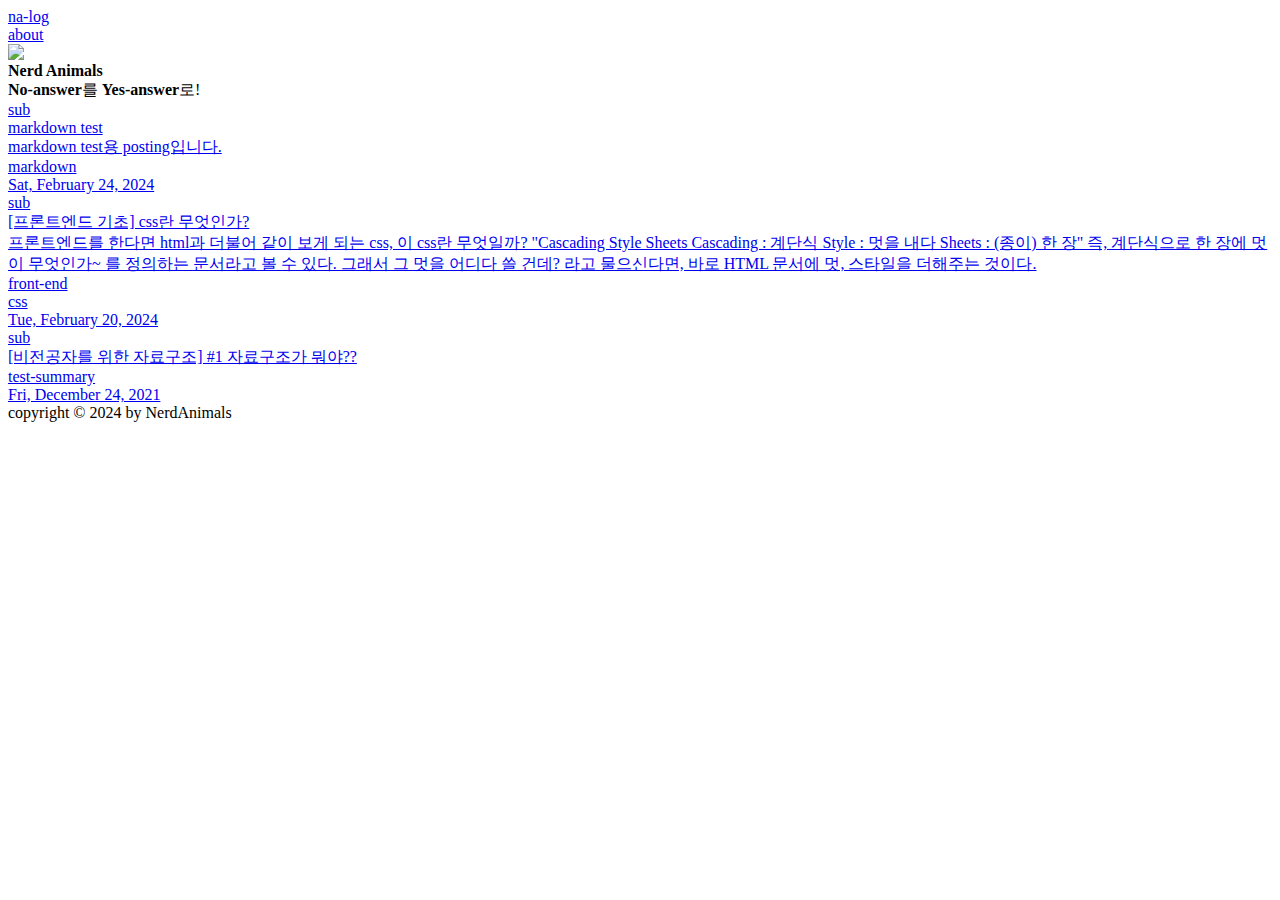
==== index.html @ 4ff85ffa "deploy: 387f40584dce12560c9c7521996931bb767b7d2d" ====
<!DOCTYPE html><html lang="en"><head><meta charSet="utf-8"/><meta name="viewport" content="width=device-width, initial-scale=1"/><link rel="preload" href="/na-log/_next/static/media/c9a5bc6a7c948fb0-s.p.woff2" as="font" crossorigin="" type="font/woff2"/><link rel="stylesheet" href="/na-log/_next/static/css/564039252f95f9de.css" crossorigin="" data-precedence="next"/><link rel="preload" as="script" fetchPriority="low" href="/na-log/_next/static/chunks/webpack-4f44dcab310e0774.js" crossorigin=""/><script src="/na-log/_next/static/chunks/fd9d1056-cc48c28d170fddc2.js" async="" crossorigin=""></script><script src="/na-log/_next/static/chunks/69-0d13597c1d2c1cd8.js" async="" crossorigin=""></script><script src="/na-log/_next/static/chunks/main-app-6301a125e697e676.js" async="" crossorigin=""></script><script src="/na-log/_next/static/chunks/250-10fb88e067462c91.js" async=""></script><script src="/na-log/_next/static/chunks/749-7f4d529475a36eb7.js" async=""></script><script src="/na-log/_next/static/chunks/app/page-bafaef4af96e6dd7.js" async=""></script><title>na-log</title><meta name="description" content="비전공자 개발자들의 no-answer를 yes-answer로 바꿔가는 기록"/><link rel="icon" href="/na-log/favicon.ico" type="image/x-icon" sizes="64x64"/><meta name="next-size-adjust"/><link rel="stylesheet" href="https://cdnjs.cloudflare.com/ajax/libs/font-awesome/6.5.1/css/all.min.css"/><script src="/na-log/_next/static/chunks/polyfills-c67a75d1b6f99dc8.js" crossorigin="" noModule=""></script></head><body class="__className_d6ff1e"><div class="page-wrapper"><div class="page-header-wrapper"><header class="page-header"><div class="home-section"><a class="link" href="/na-log">na-log</a></div><div class="category-section"><a class="link" href="/na-log/about">about</a></div></header></div><div><div class="bio"><img alt="profile" loading="lazy" width="200" height="200" decoding="async" data-nimg="1" class="bio-profile" style="color:transparent" src="/na-log/profile.png"/><div class="bio-introduction"><strong>Nerd Animals</strong><br/> <strong>No-answer</strong>를 <strong>Yes-answer</strong>로!</div></div><main><div class="post-card-wrapper"><a class="post-card" href="/na-log/post/otter/main/sub/0-markdown-test"><div class="post-card-category">sub</div><div class="post-card-title">markdown test</div><div class="post-card-summary">markdown test용 posting입니다.</div><div class="post-card-info"><div class="post-card-tags"><div class="post-card-tag">markdown</div></div><div class="post-card-date">Sat, February 24, 2024</div></div></a><a class="post-card" href="/na-log/post/otter/main/sub/1-frontend-css"><div class="post-card-category">sub</div><div class="post-card-title">[프론트엔드 기초] css란 무엇인가?</div><div class="post-card-summary">프론트엔드를 한다면 html과 더불어 같이 보게 되는 css, 이 css란 무엇일까? &quot;Cascading Style Sheets Cascading : 계단식 Style : 멋을 내다 Sheets : (종이) 한 장&quot; 즉, 계단식으로 한 장에 멋이 무엇인가~ 를 정의하는 문서라고 볼 수 있다. 그래서 그 멋을 어디다 쓸 건데? 라고 물으신다면, 바로 HTML 문서에 멋, 스타일을 더해주는 것이다.</div><div class="post-card-info"><div class="post-card-tags"><div class="post-card-tag">front-end</div><div class="post-card-tag">css</div></div><div class="post-card-date">Tue, February 20, 2024</div></div></a><a class="post-card" href="/na-log/post/raccoon/main/sub/0-post"><div class="post-card-category">sub</div><div class="post-card-title">[비전공자를 위한 자료구조] #1 자료구조가 뭐야??</div><div class="post-card-summary">test-summary</div><div class="post-card-info"><div class="post-card-tags"></div><div class="post-card-date">Fri, December 24, 2021</div></div></a></div></main></div><div class="footer-wrapper"><footer class="page-footer">copyright © 2024 by NerdAnimals</footer></div></div><script src="/na-log/_next/static/chunks/webpack-4f44dcab310e0774.js" crossorigin="" async=""></script><script>(self.__next_f=self.__next_f||[]).push([0]);self.__next_f.push([2,null])</script><script>self.__next_f.push([1,"1:HL[\"/na-log/_next/static/media/c9a5bc6a7c948fb0-s.p.woff2\",\"font\",{\"crossOrigin\":\"\",\"type\":\"font/woff2\"}]\n2:HL[\"/na-log/_next/static/css/564039252f95f9de.css\",\"style\",{\"crossOrigin\":\"\"}]\n0:\"$L3\"\n"])</script><script>self.__next_f.push([1,"4:I[7690,[],\"\"]\n6:I[1749,[\"250\",\"static/chunks/250-10fb88e067462c91.js\",\"749\",\"static/chunks/749-7f4d529475a36eb7.js\",\"931\",\"static/chunks/app/page-bafaef4af96e6dd7.js\"],\"Image\"]\n7:I[5250,[\"250\",\"static/chunks/250-10fb88e067462c91.js\",\"749\",\"static/chunks/749-7f4d529475a36eb7.js\",\"931\",\"static/chunks/app/page-bafaef4af96e6dd7.js\"],\"\"]\n8:I[5613,[],\"\"]\n9:I[1778,[],\"\"]\nb:I[8955,[],\"\"]\nc:[]\n"])</script><script>self.__next_f.push([1,"3:[[[\"$\",\"link\",\"0\",{\"rel\":\"stylesheet\",\"href\":\"/na-log/_next/static/css/564039252f95f9de.css\",\"precedence\":\"next\",\"crossOrigin\":\"\"}]],[\"$\",\"$L4\",null,{\"buildId\":\"exHoE0hszYzJAKJ4sAZLE\",\"assetPrefix\":\"/na-log\",\"initialCanonicalUrl\":\"/\",\"initialTree\":[\"\",{\"children\":[\"__PAGE__\",{}]},\"$undefined\",\"$undefined\",true],\"initialSeedData\":[\"\",{\"children\":[\"__PAGE__\",{},[\"$L5\",[\"$\",\"div\",null,{\"children\":[[\"$\",\"div\",null,{\"className\":\"bio\",\"children\":[[\"$\",\"$L6\",null,{\"className\":\"bio-profile\",\"src\":\"/na-log/profile.png\",\"alt\":\"profile\",\"width\":200,\"height\":200}],[\"$\",\"div\",null,{\"className\":\"bio-introduction\",\"children\":[[\"$\",\"strong\",null,{\"children\":\"Nerd Animals\"}],[\"$\",\"br\",null,{}],\" \",[\"$\",\"strong\",null,{\"children\":\"No-answer\"}],\"를 \",[\"$\",\"strong\",null,{\"children\":\"Yes-answer\"}],\"로!\"]}]]}],[\"$\",\"main\",null,{\"children\":[\"$\",\"div\",null,{\"className\":\"post-card-wrapper\",\"children\":[[\"$\",\"$L7\",\"otter/main/sub/0-markdown-test.mdx\",{\"className\":\"post-card\",\"href\":\"/post/otter/main/sub/0-markdown-test\",\"children\":[[\"$\",\"div\",null,{\"className\":\"post-card-category\",\"children\":\"sub\"}],[\"$\",\"div\",null,{\"className\":\"post-card-title\",\"children\":\"markdown test\"}],[\"$\",\"div\",null,{\"className\":\"post-card-summary\",\"children\":\"markdown test용 posting입니다.\"}],[\"$\",\"div\",null,{\"className\":\"post-card-info\",\"children\":[[\"$\",\"div\",null,{\"className\":\"post-card-tags\",\"children\":[[\"$\",\"div\",\"markdown\",{\"className\":\"post-card-tag\",\"children\":\"markdown\"}]]}],[\"$\",\"div\",null,{\"className\":\"post-card-date\",\"children\":\"Sat, February 24, 2024\"}]]}]]}],[\"$\",\"$L7\",\"otter/main/sub/1-frontend-css.mdx\",{\"className\":\"post-card\",\"href\":\"/post/otter/main/sub/1-frontend-css\",\"children\":[[\"$\",\"div\",null,{\"className\":\"post-card-category\",\"children\":\"sub\"}],[\"$\",\"div\",null,{\"className\":\"post-card-title\",\"children\":\"[프론트엔드 기초] css란 무엇인가?\"}],[\"$\",\"div\",null,{\"className\":\"post-card-summary\",\"children\":\"프론트엔드를 한다면 html과 더불어 같이 보게 되는 css, 이 css란 무엇일까? \\\"Cascading Style Sheets Cascading : 계단식 Style : 멋을 내다 Sheets : (종이) 한 장\\\" 즉, 계단식으로 한 장에 멋이 무엇인가~ 를 정의하는 문서라고 볼 수 있다. 그래서 그 멋을 어디다 쓸 건데? 라고 물으신다면, 바로 HTML 문서에 멋, 스타일을 더해주는 것이다.\"}],[\"$\",\"div\",null,{\"className\":\"post-card-info\",\"children\":[[\"$\",\"div\",null,{\"className\":\"post-card-tags\",\"children\":[[\"$\",\"div\",\"front-end\",{\"className\":\"post-card-tag\",\"children\":\"front-end\"}],[\"$\",\"div\",\"css\",{\"className\":\"post-card-tag\",\"children\":\"css\"}]]}],[\"$\",\"div\",null,{\"className\":\"post-card-date\",\"children\":\"Tue, February 20, 2024\"}]]}]]}],[\"$\",\"$L7\",\"raccoon/main/sub/0-post.mdx\",{\"className\":\"post-card\",\"href\":\"/post/raccoon/main/sub/0-post\",\"children\":[[\"$\",\"div\",null,{\"className\":\"post-card-category\",\"children\":\"sub\"}],[\"$\",\"div\",null,{\"className\":\"post-card-title\",\"children\":\"[비전공자를 위한 자료구조] #1 자료구조가 뭐야??\"}],[\"$\",\"div\",null,{\"className\":\"post-card-summary\",\"children\":\"test-summary\"}],[\"$\",\"div\",null,{\"className\":\"post-card-info\",\"children\":[[\"$\",\"div\",null,{\"className\":\"post-card-tags\",\"children\":null}],[\"$\",\"div\",null,{\"className\":\"post-card-date\",\"children\":\"Fri, December 24, 2021\"}]]}]]}]]}]}]]}],null]]},[null,[\"$\",\"html\",null,{\"lang\":\"en\",\"children\":[[\"$\",\"head\",null,{\"children\":[\"$\",\"link\",null,{\"rel\":\"stylesheet\",\"href\":\"https://cdnjs.cloudflare.com/ajax/libs/font-awesome/6.5.1/css/all.min.css\"}]}],[\"$\",\"body\",null,{\"className\":\"__className_d6ff1e\",\"children\":[\"$\",\"div\",null,{\"className\":\"page-wrapper\",\"children\":[[\"$\",\"div\",null,{\"className\":\"page-header-wrapper\",\"children\":[\"$\",\"header\",null,{\"className\":\"page-header\",\"children\":[[\"$\",\"div\",null,{\"className\":\"home-section\",\"children\":[\"$\",\"$L7\",null,{\"className\":\"link\",\"href\":\"/\",\"children\":\"na-log\"}]}],[\"$\",\"div\",null,{\"className\":\"category-section\",\"children\":[\"$\",\"$L7\",null,{\"className\":\"link\",\"href\":\"/about\",\"children\":\"about\"}]}]]}]}],[\"$\",\"$L8\",null,{\"parallelRouterKey\":\"children\",\"segmentPath\":[\"children\"],\"loading\":\"$undefined\",\"loadingStyles\":\"$undefined\",\"loadingScripts\":\"$undefined\",\"hasLoading\":false,\"error\":\"$undefined\",\"errorStyles\":\"$undefined\",\"errorScripts\":\"$undefined\",\"template\":[\"$\",\"$L9\",null,{}],\"templateStyles\":\"$undefined\",\"templateScripts\":\"$undefined\",\"notFound\":[[\"$\",\"title\",null,{\"children\":\"404: This page could not be found.\"}],[\"$\",\"div\",null,{\"style\":{\"fontFamily\":\"system-ui,\\\"Segoe UI\\\",Roboto,Helvetica,Arial,sans-serif,\\\"Apple Color Emoji\\\",\\\"Segoe UI Emoji\\\"\",\"height\":\"100vh\",\"textAlign\":\"center\",\"display\":\"flex\",\"flexDirection\":\"column\",\"alignItems\":\"center\",\"justifyContent\":\"center\"},\"children\":[\"$\",\"div\",null,{\"children\":[[\"$\",\"style\",null,{\"dangerouslySetInnerHTML\":{\"__html\":\"body{color:#000;background:#fff;margin:0}.next-error-h1{border-right:1px solid rgba(0,0,0,.3)}@media (prefers-color-scheme:dark){body{color:#fff;background:#000}.next-error-h1{border-right:1px solid rgba(255,255,255,.3)}}\"}}],[\"$\",\"h1\",null,{\"className\":\"next-error-h1\",\"style\":{\"display\":\"inline-block\",\"margin\":\"0 20px 0 0\",\"padding\":\"0 23px 0 0\",\"fontSize\":24,\"fontWeight\":500,\"verticalAlign\":\"top\",\"lineHeight\":\"49px\"},\"children\":\"404\"}],[\"$\",\"div\",null,{\"style\":{\"display\":\"inline-block\"},\"children\":[\"$\",\"h2\",null,{\"style\":{\"fontSize\":14,\"fontWeight\":400,\"lineHeight\":\"49px\",\"margin\":0},\"children\":\"This page could not be found.\"}]}]]}]}]],\"notFoundStyles\":[],\"styles\":null}],[\"$\",\"div\",null,{\"className\":\"footer-wrapper\",\"children\":[\"$\",\"footer\",null,{\"className\":\"page-footer\",\"children\":\"copyright © 2024 by NerdAnimals\"}]}]]}]}]]}],null]],\"initialHead\":[false,\"$La\"],\"globalErrorComponent\":\"$b\",\"missingSlots\":\"$Wc\"}]]\n"])</script><script>self.__next_f.push([1,"a:[[\"$\",\"meta\",\"0\",{\"name\":\"viewport\",\"content\":\"width=device-width, initial-scale=1\"}],[\"$\",\"meta\",\"1\",{\"charSet\":\"utf-8\"}],[\"$\",\"title\",\"2\",{\"children\":\"na-log\"}],[\"$\",\"meta\",\"3\",{\"name\":\"description\",\"content\":\"비전공자 개발자들의 no-answer를 yes-answer로 바꿔가는 기록\"}],[\"$\",\"link\",\"4\",{\"rel\":\"icon\",\"href\":\"/na-log/favicon.ico\",\"type\":\"image/x-icon\",\"sizes\":\"64x64\"}],[\"$\",\"meta\",\"5\",{\"name\":\"next-size-adjust\"}]]\n5:null\n"])</script><script>self.__next_f.push([1,""])</script></body></html>
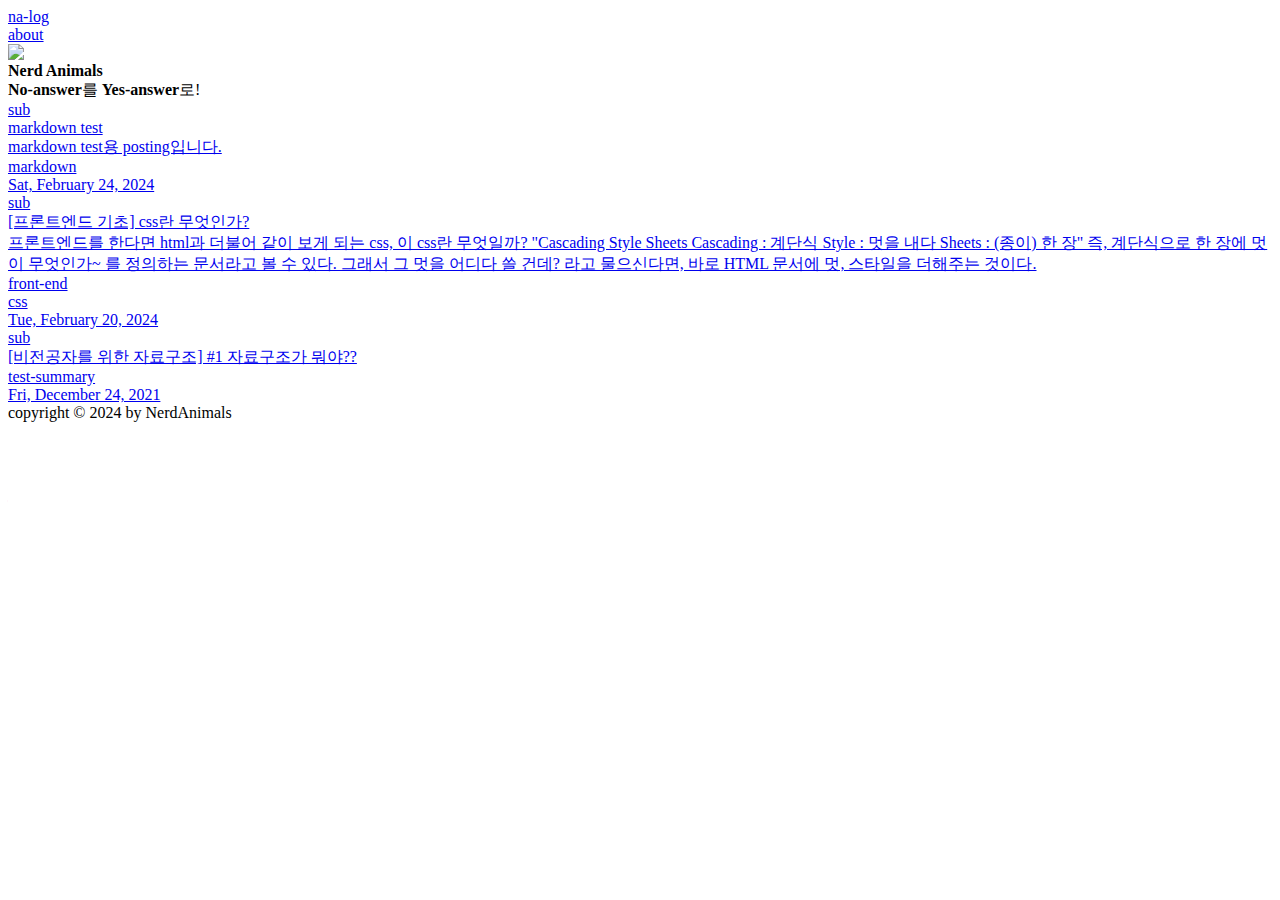
==== commit b8c3bf27: "deploy: 595130abd90232ef14488ffbba4b1aa8a56cbbdc" ====
--- a/index.html
+++ b/index.html
@@ -1 +1 @@
-<!DOCTYPE html><html lang="en"><head><meta charSet="utf-8"/><meta name="viewport" content="width=device-width, initial-scale=1"/><link rel="preload" href="/na-log/_next/static/media/c9a5bc6a7c948fb0-s.p.woff2" as="font" crossorigin="" type="font/woff2"/><link rel="stylesheet" href="/na-log/_next/static/css/564039252f95f9de.css" crossorigin="" data-precedence="next"/><link rel="preload" as="script" fetchPriority="low" href="/na-log/_next/static/chunks/webpack-4f44dcab310e0774.js" crossorigin=""/><script src="/na-log/_next/static/chunks/fd9d1056-cc48c28d170fddc2.js" async="" crossorigin=""></script><script src="/na-log/_next/static/chunks/69-0d13597c1d2c1cd8.js" async="" crossorigin=""></script><script src="/na-log/_next/static/chunks/main-app-6301a125e697e676.js" async="" crossorigin=""></script><script src="/na-log/_next/static/chunks/250-10fb88e067462c91.js" async=""></script><script src="/na-log/_next/static/chunks/749-7f4d529475a36eb7.js" async=""></script><script src="/na-log/_next/static/chunks/app/page-bafaef4af96e6dd7.js" async=""></script><title>na-log</title><meta name="description" content="비전공자 개발자들의 no-answer를 yes-answer로 바꿔가는 기록"/><link rel="icon" href="/na-log/favicon.ico" type="image/x-icon" sizes="64x64"/><meta name="next-size-adjust"/><link rel="stylesheet" href="https://cdnjs.cloudflare.com/ajax/libs/font-awesome/6.5.1/css/all.min.css"/><script src="/na-log/_next/static/chunks/polyfills-c67a75d1b6f99dc8.js" crossorigin="" noModule=""></script></head><body class="__className_d6ff1e"><div class="page-wrapper"><div class="page-header-wrapper"><header class="page-header"><div class="home-section"><a class="link" href="/na-log">na-log</a></div><div class="category-section"><a class="link" href="/na-log/about">about</a></div></header></div><div><div class="bio"><img alt="profile" loading="lazy" width="200" height="200" decoding="async" data-nimg="1" class="bio-profile" style="color:transparent" src="/na-log/profile.png"/><div class="bio-introduction"><strong>Nerd Animals</strong><br/> <strong>No-answer</strong>를 <strong>Yes-answer</strong>로!</div></div><main><div class="post-card-wrapper"><a class="post-card" href="/na-log/post/otter/main/sub/0-markdown-test"><div class="post-card-category">sub</div><div class="post-card-title">markdown test</div><div class="post-card-summary">markdown test용 posting입니다.</div><div class="post-card-info"><div class="post-card-tags"><div class="post-card-tag">markdown</div></div><div class="post-card-date">Sat, February 24, 2024</div></div></a><a class="post-card" href="/na-log/post/otter/main/sub/1-frontend-css"><div class="post-card-category">sub</div><div class="post-card-title">[프론트엔드 기초] css란 무엇인가?</div><div class="post-card-summary">프론트엔드를 한다면 html과 더불어 같이 보게 되는 css, 이 css란 무엇일까? &quot;Cascading Style Sheets Cascading : 계단식 Style : 멋을 내다 Sheets : (종이) 한 장&quot; 즉, 계단식으로 한 장에 멋이 무엇인가~ 를 정의하는 문서라고 볼 수 있다. 그래서 그 멋을 어디다 쓸 건데? 라고 물으신다면, 바로 HTML 문서에 멋, 스타일을 더해주는 것이다.</div><div class="post-card-info"><div class="post-card-tags"><div class="post-card-tag">front-end</div><div class="post-card-tag">css</div></div><div class="post-card-date">Tue, February 20, 2024</div></div></a><a class="post-card" href="/na-log/post/raccoon/main/sub/0-post"><div class="post-card-category">sub</div><div class="post-card-title">[비전공자를 위한 자료구조] #1 자료구조가 뭐야??</div><div class="post-card-summary">test-summary</div><div class="post-card-info"><div class="post-card-tags"></div><div class="post-card-date">Fri, December 24, 2021</div></div></a></div></main></div><div class="footer-wrapper"><footer class="page-footer">copyright © 2024 by NerdAnimals</footer></div></div><script src="/na-log/_next/static/chunks/webpack-4f44dcab310e0774.js" crossorigin="" async=""></script><script>(self.__next_f=self.__next_f||[]).push([0]);self.__next_f.push([2,null])</script><script>self.__next_f.push([1,"1:HL[\"/na-log/_next/static/media/c9a5bc6a7c948fb0-s.p.woff2\",\"font\",{\"crossOrigin\":\"\",\"type\":\"font/woff2\"}]\n2:HL[\"/na-log/_next/static/css/564039252f95f9de.css\",\"style\",{\"crossOrigin\":\"\"}]\n0:\"$L3\"\n"])</script><script>self.__next_f.push([1,"4:I[7690,[],\"\"]\n6:I[1749,[\"250\",\"static/chunks/250-10fb88e067462c91.js\",\"749\",\"static/chunks/749-7f4d529475a36eb7.js\",\"931\",\"static/chunks/app/page-bafaef4af96e6dd7.js\"],\"Image\"]\n7:I[5250,[\"250\",\"static/chunks/250-10fb88e067462c91.js\",\"749\",\"static/chunks/749-7f4d529475a36eb7.js\",\"931\",\"static/chunks/app/page-bafaef4af96e6dd7.js\"],\"\"]\n8:I[5613,[],\"\"]\n9:I[1778,[],\"\"]\nb:I[8955,[],\"\"]\nc:[]\n"])</script><script>self.__next_f.push([1,"3:[[[\"$\",\"link\",\"0\",{\"rel\":\"stylesheet\",\"href\":\"/na-log/_next/static/css/564039252f95f9de.css\",\"precedence\":\"next\",\"crossOrigin\":\"\"}]],[\"$\",\"$L4\",null,{\"buildId\":\"exHoE0hszYzJAKJ4sAZLE\",\"assetPrefix\":\"/na-log\",\"initialCanonicalUrl\":\"/\",\"initialTree\":[\"\",{\"children\":[\"__PAGE__\",{}]},\"$undefined\",\"$undefined\",true],\"initialSeedData\":[\"\",{\"children\":[\"__PAGE__\",{},[\"$L5\",[\"$\",\"div\",null,{\"children\":[[\"$\",\"div\",null,{\"className\":\"bio\",\"children\":[[\"$\",\"$L6\",null,{\"className\":\"bio-profile\",\"src\":\"/na-log/profile.png\",\"alt\":\"profile\",\"width\":200,\"height\":200}],[\"$\",\"div\",null,{\"className\":\"bio-introduction\",\"children\":[[\"$\",\"strong\",null,{\"children\":\"Nerd Animals\"}],[\"$\",\"br\",null,{}],\" \",[\"$\",\"strong\",null,{\"children\":\"No-answer\"}],\"를 \",[\"$\",\"strong\",null,{\"children\":\"Yes-answer\"}],\"로!\"]}]]}],[\"$\",\"main\",null,{\"children\":[\"$\",\"div\",null,{\"className\":\"post-card-wrapper\",\"children\":[[\"$\",\"$L7\",\"otter/main/sub/0-markdown-test.mdx\",{\"className\":\"post-card\",\"href\":\"/post/otter/main/sub/0-markdown-test\",\"children\":[[\"$\",\"div\",null,{\"className\":\"post-card-category\",\"children\":\"sub\"}],[\"$\",\"div\",null,{\"className\":\"post-card-title\",\"children\":\"markdown test\"}],[\"$\",\"div\",null,{\"className\":\"post-card-summary\",\"children\":\"markdown test용 posting입니다.\"}],[\"$\",\"div\",null,{\"className\":\"post-card-info\",\"children\":[[\"$\",\"div\",null,{\"className\":\"post-card-tags\",\"children\":[[\"$\",\"div\",\"markdown\",{\"className\":\"post-card-tag\",\"children\":\"markdown\"}]]}],[\"$\",\"div\",null,{\"className\":\"post-card-date\",\"children\":\"Sat, February 24, 2024\"}]]}]]}],[\"$\",\"$L7\",\"otter/main/sub/1-frontend-css.mdx\",{\"className\":\"post-card\",\"href\":\"/post/otter/main/sub/1-frontend-css\",\"children\":[[\"$\",\"div\",null,{\"className\":\"post-card-category\",\"children\":\"sub\"}],[\"$\",\"div\",null,{\"className\":\"post-card-title\",\"children\":\"[프론트엔드 기초] css란 무엇인가?\"}],[\"$\",\"div\",null,{\"className\":\"post-card-summary\",\"children\":\"프론트엔드를 한다면 html과 더불어 같이 보게 되는 css, 이 css란 무엇일까? \\\"Cascading Style Sheets Cascading : 계단식 Style : 멋을 내다 Sheets : (종이) 한 장\\\" 즉, 계단식으로 한 장에 멋이 무엇인가~ 를 정의하는 문서라고 볼 수 있다. 그래서 그 멋을 어디다 쓸 건데? 라고 물으신다면, 바로 HTML 문서에 멋, 스타일을 더해주는 것이다.\"}],[\"$\",\"div\",null,{\"className\":\"post-card-info\",\"children\":[[\"$\",\"div\",null,{\"className\":\"post-card-tags\",\"children\":[[\"$\",\"div\",\"front-end\",{\"className\":\"post-card-tag\",\"children\":\"front-end\"}],[\"$\",\"div\",\"css\",{\"className\":\"post-card-tag\",\"children\":\"css\"}]]}],[\"$\",\"div\",null,{\"className\":\"post-card-date\",\"children\":\"Tue, February 20, 2024\"}]]}]]}],[\"$\",\"$L7\",\"raccoon/main/sub/0-post.mdx\",{\"className\":\"post-card\",\"href\":\"/post/raccoon/main/sub/0-post\",\"children\":[[\"$\",\"div\",null,{\"className\":\"post-card-category\",\"children\":\"sub\"}],[\"$\",\"div\",null,{\"className\":\"post-card-title\",\"children\":\"[비전공자를 위한 자료구조] #1 자료구조가 뭐야??\"}],[\"$\",\"div\",null,{\"className\":\"post-card-summary\",\"children\":\"test-summary\"}],[\"$\",\"div\",null,{\"className\":\"post-card-info\",\"children\":[[\"$\",\"div\",null,{\"className\":\"post-card-tags\",\"children\":null}],[\"$\",\"div\",null,{\"className\":\"post-card-date\",\"children\":\"Fri, December 24, 2021\"}]]}]]}]]}]}]]}],null]]},[null,[\"$\",\"html\",null,{\"lang\":\"en\",\"children\":[[\"$\",\"head\",null,{\"children\":[\"$\",\"link\",null,{\"rel\":\"stylesheet\",\"href\":\"https://cdnjs.cloudflare.com/ajax/libs/font-awesome/6.5.1/css/all.min.css\"}]}],[\"$\",\"body\",null,{\"className\":\"__className_d6ff1e\",\"children\":[\"$\",\"div\",null,{\"className\":\"page-wrapper\",\"children\":[[\"$\",\"div\",null,{\"className\":\"page-header-wrapper\",\"children\":[\"$\",\"header\",null,{\"className\":\"page-header\",\"children\":[[\"$\",\"div\",null,{\"className\":\"home-section\",\"children\":[\"$\",\"$L7\",null,{\"className\":\"link\",\"href\":\"/\",\"children\":\"na-log\"}]}],[\"$\",\"div\",null,{\"className\":\"category-section\",\"children\":[\"$\",\"$L7\",null,{\"className\":\"link\",\"href\":\"/about\",\"children\":\"about\"}]}]]}]}],[\"$\",\"$L8\",null,{\"parallelRouterKey\":\"children\",\"segmentPath\":[\"children\"],\"loading\":\"$undefined\",\"loadingStyles\":\"$undefined\",\"loadingScripts\":\"$undefined\",\"hasLoading\":false,\"error\":\"$undefined\",\"errorStyles\":\"$undefined\",\"errorScripts\":\"$undefined\",\"template\":[\"$\",\"$L9\",null,{}],\"templateStyles\":\"$undefined\",\"templateScripts\":\"$undefined\",\"notFound\":[[\"$\",\"title\",null,{\"children\":\"404: This page could not be found.\"}],[\"$\",\"div\",null,{\"style\":{\"fontFamily\":\"system-ui,\\\"Segoe UI\\\",Roboto,Helvetica,Arial,sans-serif,\\\"Apple Color Emoji\\\",\\\"Segoe UI Emoji\\\"\",\"height\":\"100vh\",\"textAlign\":\"center\",\"display\":\"flex\",\"flexDirection\":\"column\",\"alignItems\":\"center\",\"justifyContent\":\"center\"},\"children\":[\"$\",\"div\",null,{\"children\":[[\"$\",\"style\",null,{\"dangerouslySetInnerHTML\":{\"__html\":\"body{color:#000;background:#fff;margin:0}.next-error-h1{border-right:1px solid rgba(0,0,0,.3)}@media (prefers-color-scheme:dark){body{color:#fff;background:#000}.next-error-h1{border-right:1px solid rgba(255,255,255,.3)}}\"}}],[\"$\",\"h1\",null,{\"className\":\"next-error-h1\",\"style\":{\"display\":\"inline-block\",\"margin\":\"0 20px 0 0\",\"padding\":\"0 23px 0 0\",\"fontSize\":24,\"fontWeight\":500,\"verticalAlign\":\"top\",\"lineHeight\":\"49px\"},\"children\":\"404\"}],[\"$\",\"div\",null,{\"style\":{\"display\":\"inline-block\"},\"children\":[\"$\",\"h2\",null,{\"style\":{\"fontSize\":14,\"fontWeight\":400,\"lineHeight\":\"49px\",\"margin\":0},\"children\":\"This page could not be found.\"}]}]]}]}]],\"notFoundStyles\":[],\"styles\":null}],[\"$\",\"div\",null,{\"className\":\"footer-wrapper\",\"children\":[\"$\",\"footer\",null,{\"className\":\"page-footer\",\"children\":\"copyright © 2024 by NerdAnimals\"}]}]]}]}]]}],null]],\"initialHead\":[false,\"$La\"],\"globalErrorComponent\":\"$b\",\"missingSlots\":\"$Wc\"}]]\n"])</script><script>self.__next_f.push([1,"a:[[\"$\",\"meta\",\"0\",{\"name\":\"viewport\",\"content\":\"width=device-width, initial-scale=1\"}],[\"$\",\"meta\",\"1\",{\"charSet\":\"utf-8\"}],[\"$\",\"title\",\"2\",{\"children\":\"na-log\"}],[\"$\",\"meta\",\"3\",{\"name\":\"description\",\"content\":\"비전공자 개발자들의 no-answer를 yes-answer로 바꿔가는 기록\"}],[\"$\",\"link\",\"4\",{\"rel\":\"icon\",\"href\":\"/na-log/favicon.ico\",\"type\":\"image/x-icon\",\"sizes\":\"64x64\"}],[\"$\",\"meta\",\"5\",{\"name\":\"next-size-adjust\"}]]\n5:null\n"])</script><script>self.__next_f.push([1,""])</script></body></html>+<!DOCTYPE html><html lang="en"><head><meta charSet="utf-8"/><meta name="viewport" content="width=device-width, initial-scale=1"/><link rel="preload" href="/na-log-test/_next/static/media/c9a5bc6a7c948fb0-s.p.woff2" as="font" crossorigin="" type="font/woff2"/><link rel="stylesheet" href="/na-log-test/_next/static/css/b51f90657ed8657c.css" crossorigin="" data-precedence="next"/><link rel="preload" as="script" fetchPriority="low" href="/na-log-test/_next/static/chunks/webpack-636dbce7d231930a.js" crossorigin=""/><script src="/na-log-test/_next/static/chunks/fd9d1056-cc48c28d170fddc2.js" async="" crossorigin=""></script><script src="/na-log-test/_next/static/chunks/69-a94528bac6d03994.js" async="" crossorigin=""></script><script src="/na-log-test/_next/static/chunks/main-app-6301a125e697e676.js" async="" crossorigin=""></script><script src="/na-log-test/_next/static/chunks/250-f34b15646357af47.js" async=""></script><script src="/na-log-test/_next/static/chunks/749-68e14fae5ac1ad2d.js" async=""></script><script src="/na-log-test/_next/static/chunks/app/page-bafaef4af96e6dd7.js" async=""></script><title>na-log</title><meta name="description" content="비전공자 개발자들의 no-answer를 yes-answer로 바꿔가는 기록"/><link rel="icon" href="/na-log-test/favicon.ico" type="image/x-icon" sizes="64x64"/><meta name="next-size-adjust"/><link rel="stylesheet" href="https://cdnjs.cloudflare.com/ajax/libs/font-awesome/6.5.1/css/all.min.css"/><script src="/na-log-test/_next/static/chunks/polyfills-c67a75d1b6f99dc8.js" crossorigin="" noModule=""></script></head><body class="__className_123347"><div class="page-wrapper"><div class="page-header-wrapper"><header class="page-header"><div class="home-section"><a class="link" href="/na-log-test">na-log</a></div><div class="category-section"><a class="link" href="/na-log-test/about">about</a></div></header></div><div><div class="bio"><img alt="profile" loading="lazy" width="200" height="200" decoding="async" data-nimg="1" class="bio-profile" style="color:transparent" src="/na-log/profile.png"/><div class="bio-introduction"><strong>Nerd Animals</strong><br/> <strong>No-answer</strong>를 <strong>Yes-answer</strong>로!</div></div><main><div class="post-card-wrapper"><a class="post-card" href="/na-log-test/post/otter/main/sub/0-markdown-test"><div class="post-card-category">sub</div><div class="post-card-title">markdown test</div><div class="post-card-summary">markdown test용 posting입니다.</div><div class="post-card-info"><div class="post-card-tags"><div class="post-card-tag">markdown</div></div><div class="post-card-date">Sat, February 24, 2024</div></div></a><a class="post-card" href="/na-log-test/post/otter/main/sub/1-frontend-css"><div class="post-card-category">sub</div><div class="post-card-title">[프론트엔드 기초] css란 무엇인가?</div><div class="post-card-summary">프론트엔드를 한다면 html과 더불어 같이 보게 되는 css, 이 css란 무엇일까? &quot;Cascading Style Sheets Cascading : 계단식 Style : 멋을 내다 Sheets : (종이) 한 장&quot; 즉, 계단식으로 한 장에 멋이 무엇인가~ 를 정의하는 문서라고 볼 수 있다. 그래서 그 멋을 어디다 쓸 건데? 라고 물으신다면, 바로 HTML 문서에 멋, 스타일을 더해주는 것이다.</div><div class="post-card-info"><div class="post-card-tags"><div class="post-card-tag">front-end</div><div class="post-card-tag">css</div></div><div class="post-card-date">Tue, February 20, 2024</div></div></a><a class="post-card" href="/na-log-test/post/raccoon/main/sub/0-post"><div class="post-card-category">sub</div><div class="post-card-title">[비전공자를 위한 자료구조] #1 자료구조가 뭐야??</div><div class="post-card-summary">test-summary</div><div class="post-card-info"><div class="post-card-tags"></div><div class="post-card-date">Fri, December 24, 2021</div></div></a></div></main></div><div class="footer-wrapper"><footer class="page-footer">copyright © 2024 by NerdAnimals</footer></div></div><script src="/na-log-test/_next/static/chunks/webpack-636dbce7d231930a.js" crossorigin="" async=""></script><script>(self.__next_f=self.__next_f||[]).push([0]);self.__next_f.push([2,null])</script><script>self.__next_f.push([1,"1:HL[\"/na-log-test/_next/static/media/c9a5bc6a7c948fb0-s.p.woff2\",\"font\",{\"crossOrigin\":\"\",\"type\":\"font/woff2\"}]\n2:HL[\"/na-log-test/_next/static/css/b51f90657ed8657c.css\",\"style\",{\"crossOrigin\":\"\"}]\n0:\"$L3\"\n"])</script><script>self.__next_f.push([1,"4:I[7690,[],\"\"]\n6:I[1749,[\"250\",\"static/chunks/250-f34b15646357af47.js\",\"749\",\"static/chunks/749-68e14fae5ac1ad2d.js\",\"931\",\"static/chunks/app/page-bafaef4af96e6dd7.js\"],\"Image\"]\n7:I[5250,[\"250\",\"static/chunks/250-f34b15646357af47.js\",\"749\",\"static/chunks/749-68e14fae5ac1ad2d.js\",\"931\",\"static/chunks/app/page-bafaef4af96e6dd7.js\"],\"\"]\n8:I[5613,[],\"\"]\n9:I[1778,[],\"\"]\nb:I[8955,[],\"\"]\nc:[]\n"])</script><script>self.__next_f.push([1,"3:[[[\"$\",\"link\",\"0\",{\"rel\":\"stylesheet\",\"href\":\"/na-log-test/_next/static/css/b51f90657ed8657c.css\",\"precedence\":\"next\",\"crossOrigin\":\"\"}]],[\"$\",\"$L4\",null,{\"buildId\":\"TwmtUptVEYTPNWx0QJndU\",\"assetPrefix\":\"/na-log-test\",\"initialCanonicalUrl\":\"/\",\"initialTree\":[\"\",{\"children\":[\"__PAGE__\",{}]},\"$undefined\",\"$undefined\",true],\"initialSeedData\":[\"\",{\"children\":[\"__PAGE__\",{},[\"$L5\",[\"$\",\"div\",null,{\"children\":[[\"$\",\"div\",null,{\"className\":\"bio\",\"children\":[[\"$\",\"$L6\",null,{\"className\":\"bio-profile\",\"src\":\"/na-log/profile.png\",\"alt\":\"profile\",\"width\":200,\"height\":200}],[\"$\",\"div\",null,{\"className\":\"bio-introduction\",\"children\":[[\"$\",\"strong\",null,{\"children\":\"Nerd Animals\"}],[\"$\",\"br\",null,{}],\" \",[\"$\",\"strong\",null,{\"children\":\"No-answer\"}],\"를 \",[\"$\",\"strong\",null,{\"children\":\"Yes-answer\"}],\"로!\"]}]]}],[\"$\",\"main\",null,{\"children\":[\"$\",\"div\",null,{\"className\":\"post-card-wrapper\",\"children\":[[\"$\",\"$L7\",\"otter/main/sub/0-markdown-test.mdx\",{\"className\":\"post-card\",\"href\":\"/post/otter/main/sub/0-markdown-test\",\"children\":[[\"$\",\"div\",null,{\"className\":\"post-card-category\",\"children\":\"sub\"}],[\"$\",\"div\",null,{\"className\":\"post-card-title\",\"children\":\"markdown test\"}],[\"$\",\"div\",null,{\"className\":\"post-card-summary\",\"children\":\"markdown test용 posting입니다.\"}],[\"$\",\"div\",null,{\"className\":\"post-card-info\",\"children\":[[\"$\",\"div\",null,{\"className\":\"post-card-tags\",\"children\":[[\"$\",\"div\",\"markdown\",{\"className\":\"post-card-tag\",\"children\":\"markdown\"}]]}],[\"$\",\"div\",null,{\"className\":\"post-card-date\",\"children\":\"Sat, February 24, 2024\"}]]}]]}],[\"$\",\"$L7\",\"otter/main/sub/1-frontend-css.mdx\",{\"className\":\"post-card\",\"href\":\"/post/otter/main/sub/1-frontend-css\",\"children\":[[\"$\",\"div\",null,{\"className\":\"post-card-category\",\"children\":\"sub\"}],[\"$\",\"div\",null,{\"className\":\"post-card-title\",\"children\":\"[프론트엔드 기초] css란 무엇인가?\"}],[\"$\",\"div\",null,{\"className\":\"post-card-summary\",\"children\":\"프론트엔드를 한다면 html과 더불어 같이 보게 되는 css, 이 css란 무엇일까? \\\"Cascading Style Sheets Cascading : 계단식 Style : 멋을 내다 Sheets : (종이) 한 장\\\" 즉, 계단식으로 한 장에 멋이 무엇인가~ 를 정의하는 문서라고 볼 수 있다. 그래서 그 멋을 어디다 쓸 건데? 라고 물으신다면, 바로 HTML 문서에 멋, 스타일을 더해주는 것이다.\"}],[\"$\",\"div\",null,{\"className\":\"post-card-info\",\"children\":[[\"$\",\"div\",null,{\"className\":\"post-card-tags\",\"children\":[[\"$\",\"div\",\"front-end\",{\"className\":\"post-card-tag\",\"children\":\"front-end\"}],[\"$\",\"div\",\"css\",{\"className\":\"post-card-tag\",\"children\":\"css\"}]]}],[\"$\",\"div\",null,{\"className\":\"post-card-date\",\"children\":\"Tue, February 20, 2024\"}]]}]]}],[\"$\",\"$L7\",\"raccoon/main/sub/0-post.mdx\",{\"className\":\"post-card\",\"href\":\"/post/raccoon/main/sub/0-post\",\"children\":[[\"$\",\"div\",null,{\"className\":\"post-card-category\",\"children\":\"sub\"}],[\"$\",\"div\",null,{\"className\":\"post-card-title\",\"children\":\"[비전공자를 위한 자료구조] #1 자료구조가 뭐야??\"}],[\"$\",\"div\",null,{\"className\":\"post-card-summary\",\"children\":\"test-summary\"}],[\"$\",\"div\",null,{\"className\":\"post-card-info\",\"children\":[[\"$\",\"div\",null,{\"className\":\"post-card-tags\",\"children\":null}],[\"$\",\"div\",null,{\"className\":\"post-card-date\",\"children\":\"Fri, December 24, 2021\"}]]}]]}]]}]}]]}],null]]},[null,[\"$\",\"html\",null,{\"lang\":\"en\",\"children\":[[\"$\",\"head\",null,{\"children\":[\"$\",\"link\",null,{\"rel\":\"stylesheet\",\"href\":\"https://cdnjs.cloudflare.com/ajax/libs/font-awesome/6.5.1/css/all.min.css\"}]}],[\"$\",\"body\",null,{\"className\":\"__className_123347\",\"children\":[\"$\",\"div\",null,{\"className\":\"page-wrapper\",\"children\":[[\"$\",\"div\",null,{\"className\":\"page-header-wrapper\",\"children\":[\"$\",\"header\",null,{\"className\":\"page-header\",\"children\":[[\"$\",\"div\",null,{\"className\":\"home-section\",\"children\":[\"$\",\"$L7\",null,{\"className\":\"link\",\"href\":\"/\",\"children\":\"na-log\"}]}],[\"$\",\"div\",null,{\"className\":\"category-section\",\"children\":[\"$\",\"$L7\",null,{\"className\":\"link\",\"href\":\"/about\",\"children\":\"about\"}]}]]}]}],[\"$\",\"$L8\",null,{\"parallelRouterKey\":\"children\",\"segmentPath\":[\"children\"],\"loading\":\"$undefined\",\"loadingStyles\":\"$undefined\",\"loadingScripts\":\"$undefined\",\"hasLoading\":false,\"error\":\"$undefined\",\"errorStyles\":\"$undefined\",\"errorScripts\":\"$undefined\",\"template\":[\"$\",\"$L9\",null,{}],\"templateStyles\":\"$undefined\",\"templateScripts\":\"$undefined\",\"notFound\":[[\"$\",\"title\",null,{\"children\":\"404: This page could not be found.\"}],[\"$\",\"div\",null,{\"style\":{\"fontFamily\":\"system-ui,\\\"Segoe UI\\\",Roboto,Helvetica,Arial,sans-serif,\\\"Apple Color Emoji\\\",\\\"Segoe UI Emoji\\\"\",\"height\":\"100vh\",\"textAlign\":\"center\",\"display\":\"flex\",\"flexDirection\":\"column\",\"alignItems\":\"center\",\"justifyContent\":\"center\"},\"children\":[\"$\",\"div\",null,{\"children\":[[\"$\",\"style\",null,{\"dangerouslySetInnerHTML\":{\"__html\":\"body{color:#000;background:#fff;margin:0}.next-error-h1{border-right:1px solid rgba(0,0,0,.3)}@media (prefers-color-scheme:dark){body{color:#fff;background:#000}.next-error-h1{border-right:1px solid rgba(255,255,255,.3)}}\"}}],[\"$\",\"h1\",null,{\"className\":\"next-error-h1\",\"style\":{\"display\":\"inline-block\",\"margin\":\"0 20px 0 0\",\"padding\":\"0 23px 0 0\",\"fontSize\":24,\"fontWeight\":500,\"verticalAlign\":\"top\",\"lineHeight\":\"49px\"},\"children\":\"404\"}],[\"$\",\"div\",null,{\"style\":{\"display\":\"inline-block\"},\"children\":[\"$\",\"h2\",null,{\"style\":{\"fontSize\":14,\"fontWeight\":400,\"lineHeight\":\"49px\",\"margin\":0},\"children\":\"This page could not be found.\"}]}]]}]}]],\"notFoundStyles\":[],\"styles\":null}],[\"$\",\"div\",null,{\"className\":\"footer-wrapper\",\"children\":[\"$\",\"footer\",null,{\"className\":\"page-footer\",\"children\":\"copyright © 2024 by NerdAnimals\"}]}]]}]}]]}],null]],\"initialHead\":[false,\"$La\"],\"globalErrorComponent\":\"$b\",\"missingSlots\":\"$Wc\"}]]\n"])</script><script>self.__next_f.push([1,"a:[[\"$\",\"meta\",\"0\",{\"name\":\"viewport\",\"content\":\"width=device-width, initial-scale=1\"}],[\"$\",\"meta\",\"1\",{\"charSet\":\"utf-8\"}],[\"$\",\"title\",\"2\",{\"children\":\"na-log\"}],[\"$\",\"meta\",\"3\",{\"name\":\"description\",\"content\":\"비전공자 개발자들의 no-answer를 yes-answer로 바꿔가는 기록\"}],[\"$\",\"link\",\"4\",{\"rel\":\"icon\",\"href\":\"/na-log-test/favicon.ico\",\"type\":\"image/x-icon\",\"sizes\":\"64x64\"}],[\"$\",\"meta\",\"5\",{\"name\":\"next-size-adjust\"}]]\n5:null\n"])</script><script>self.__next_f.push([1,""])</script></body></html>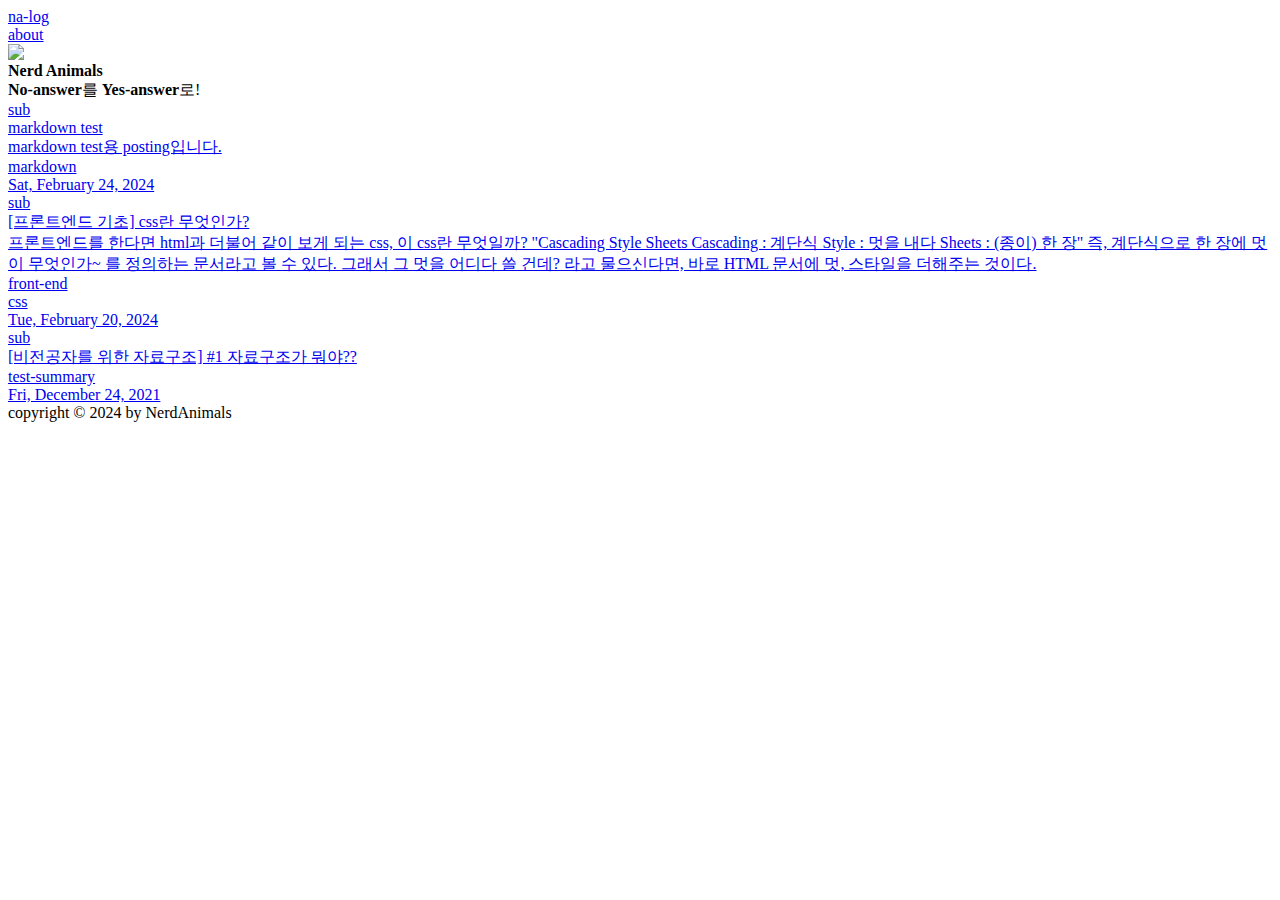
==== commit 90f327b1: "deploy: 4d753d49456e1fa1fcb9abd03022f17108216a0e" ====
--- a/index.html
+++ b/index.html
@@ -1 +1 @@
-<!DOCTYPE html><html lang="en"><head><meta charSet="utf-8"/><meta name="viewport" content="width=device-width, initial-scale=1"/><link rel="preload" href="/na-log-test/_next/static/media/c9a5bc6a7c948fb0-s.p.woff2" as="font" crossorigin="" type="font/woff2"/><link rel="stylesheet" href="/na-log-test/_next/static/css/b51f90657ed8657c.css" crossorigin="" data-precedence="next"/><link rel="preload" as="script" fetchPriority="low" href="/na-log-test/_next/static/chunks/webpack-636dbce7d231930a.js" crossorigin=""/><script src="/na-log-test/_next/static/chunks/fd9d1056-cc48c28d170fddc2.js" async="" crossorigin=""></script><script src="/na-log-test/_next/static/chunks/69-a94528bac6d03994.js" async="" crossorigin=""></script><script src="/na-log-test/_next/static/chunks/main-app-6301a125e697e676.js" async="" crossorigin=""></script><script src="/na-log-test/_next/static/chunks/250-f34b15646357af47.js" async=""></script><script src="/na-log-test/_next/static/chunks/749-68e14fae5ac1ad2d.js" async=""></script><script src="/na-log-test/_next/static/chunks/app/page-bafaef4af96e6dd7.js" async=""></script><title>na-log</title><meta name="description" content="비전공자 개발자들의 no-answer를 yes-answer로 바꿔가는 기록"/><link rel="icon" href="/na-log-test/favicon.ico" type="image/x-icon" sizes="64x64"/><meta name="next-size-adjust"/><link rel="stylesheet" href="https://cdnjs.cloudflare.com/ajax/libs/font-awesome/6.5.1/css/all.min.css"/><script src="/na-log-test/_next/static/chunks/polyfills-c67a75d1b6f99dc8.js" crossorigin="" noModule=""></script></head><body class="__className_123347"><div class="page-wrapper"><div class="page-header-wrapper"><header class="page-header"><div class="home-section"><a class="link" href="/na-log-test">na-log</a></div><div class="category-section"><a class="link" href="/na-log-test/about">about</a></div></header></div><div><div class="bio"><img alt="profile" loading="lazy" width="200" height="200" decoding="async" data-nimg="1" class="bio-profile" style="color:transparent" src="/na-log/profile.png"/><div class="bio-introduction"><strong>Nerd Animals</strong><br/> <strong>No-answer</strong>를 <strong>Yes-answer</strong>로!</div></div><main><div class="post-card-wrapper"><a class="post-card" href="/na-log-test/post/otter/main/sub/0-markdown-test"><div class="post-card-category">sub</div><div class="post-card-title">markdown test</div><div class="post-card-summary">markdown test용 posting입니다.</div><div class="post-card-info"><div class="post-card-tags"><div class="post-card-tag">markdown</div></div><div class="post-card-date">Sat, February 24, 2024</div></div></a><a class="post-card" href="/na-log-test/post/otter/main/sub/1-frontend-css"><div class="post-card-category">sub</div><div class="post-card-title">[프론트엔드 기초] css란 무엇인가?</div><div class="post-card-summary">프론트엔드를 한다면 html과 더불어 같이 보게 되는 css, 이 css란 무엇일까? &quot;Cascading Style Sheets Cascading : 계단식 Style : 멋을 내다 Sheets : (종이) 한 장&quot; 즉, 계단식으로 한 장에 멋이 무엇인가~ 를 정의하는 문서라고 볼 수 있다. 그래서 그 멋을 어디다 쓸 건데? 라고 물으신다면, 바로 HTML 문서에 멋, 스타일을 더해주는 것이다.</div><div class="post-card-info"><div class="post-card-tags"><div class="post-card-tag">front-end</div><div class="post-card-tag">css</div></div><div class="post-card-date">Tue, February 20, 2024</div></div></a><a class="post-card" href="/na-log-test/post/raccoon/main/sub/0-post"><div class="post-card-category">sub</div><div class="post-card-title">[비전공자를 위한 자료구조] #1 자료구조가 뭐야??</div><div class="post-card-summary">test-summary</div><div class="post-card-info"><div class="post-card-tags"></div><div class="post-card-date">Fri, December 24, 2021</div></div></a></div></main></div><div class="footer-wrapper"><footer class="page-footer">copyright © 2024 by NerdAnimals</footer></div></div><script src="/na-log-test/_next/static/chunks/webpack-636dbce7d231930a.js" crossorigin="" async=""></script><script>(self.__next_f=self.__next_f||[]).push([0]);self.__next_f.push([2,null])</script><script>self.__next_f.push([1,"1:HL[\"/na-log-test/_next/static/media/c9a5bc6a7c948fb0-s.p.woff2\",\"font\",{\"crossOrigin\":\"\",\"type\":\"font/woff2\"}]\n2:HL[\"/na-log-test/_next/static/css/b51f90657ed8657c.css\",\"style\",{\"crossOrigin\":\"\"}]\n0:\"$L3\"\n"])</script><script>self.__next_f.push([1,"4:I[7690,[],\"\"]\n6:I[1749,[\"250\",\"static/chunks/250-f34b15646357af47.js\",\"749\",\"static/chunks/749-68e14fae5ac1ad2d.js\",\"931\",\"static/chunks/app/page-bafaef4af96e6dd7.js\"],\"Image\"]\n7:I[5250,[\"250\",\"static/chunks/250-f34b15646357af47.js\",\"749\",\"static/chunks/749-68e14fae5ac1ad2d.js\",\"931\",\"static/chunks/app/page-bafaef4af96e6dd7.js\"],\"\"]\n8:I[5613,[],\"\"]\n9:I[1778,[],\"\"]\nb:I[8955,[],\"\"]\nc:[]\n"])</script><script>self.__next_f.push([1,"3:[[[\"$\",\"link\",\"0\",{\"rel\":\"stylesheet\",\"href\":\"/na-log-test/_next/static/css/b51f90657ed8657c.css\",\"precedence\":\"next\",\"crossOrigin\":\"\"}]],[\"$\",\"$L4\",null,{\"buildId\":\"TwmtUptVEYTPNWx0QJndU\",\"assetPrefix\":\"/na-log-test\",\"initialCanonicalUrl\":\"/\",\"initialTree\":[\"\",{\"children\":[\"__PAGE__\",{}]},\"$undefined\",\"$undefined\",true],\"initialSeedData\":[\"\",{\"children\":[\"__PAGE__\",{},[\"$L5\",[\"$\",\"div\",null,{\"children\":[[\"$\",\"div\",null,{\"className\":\"bio\",\"children\":[[\"$\",\"$L6\",null,{\"className\":\"bio-profile\",\"src\":\"/na-log/profile.png\",\"alt\":\"profile\",\"width\":200,\"height\":200}],[\"$\",\"div\",null,{\"className\":\"bio-introduction\",\"children\":[[\"$\",\"strong\",null,{\"children\":\"Nerd Animals\"}],[\"$\",\"br\",null,{}],\" \",[\"$\",\"strong\",null,{\"children\":\"No-answer\"}],\"를 \",[\"$\",\"strong\",null,{\"children\":\"Yes-answer\"}],\"로!\"]}]]}],[\"$\",\"main\",null,{\"children\":[\"$\",\"div\",null,{\"className\":\"post-card-wrapper\",\"children\":[[\"$\",\"$L7\",\"otter/main/sub/0-markdown-test.mdx\",{\"className\":\"post-card\",\"href\":\"/post/otter/main/sub/0-markdown-test\",\"children\":[[\"$\",\"div\",null,{\"className\":\"post-card-category\",\"children\":\"sub\"}],[\"$\",\"div\",null,{\"className\":\"post-card-title\",\"children\":\"markdown test\"}],[\"$\",\"div\",null,{\"className\":\"post-card-summary\",\"children\":\"markdown test용 posting입니다.\"}],[\"$\",\"div\",null,{\"className\":\"post-card-info\",\"children\":[[\"$\",\"div\",null,{\"className\":\"post-card-tags\",\"children\":[[\"$\",\"div\",\"markdown\",{\"className\":\"post-card-tag\",\"children\":\"markdown\"}]]}],[\"$\",\"div\",null,{\"className\":\"post-card-date\",\"children\":\"Sat, February 24, 2024\"}]]}]]}],[\"$\",\"$L7\",\"otter/main/sub/1-frontend-css.mdx\",{\"className\":\"post-card\",\"href\":\"/post/otter/main/sub/1-frontend-css\",\"children\":[[\"$\",\"div\",null,{\"className\":\"post-card-category\",\"children\":\"sub\"}],[\"$\",\"div\",null,{\"className\":\"post-card-title\",\"children\":\"[프론트엔드 기초] css란 무엇인가?\"}],[\"$\",\"div\",null,{\"className\":\"post-card-summary\",\"children\":\"프론트엔드를 한다면 html과 더불어 같이 보게 되는 css, 이 css란 무엇일까? \\\"Cascading Style Sheets Cascading : 계단식 Style : 멋을 내다 Sheets : (종이) 한 장\\\" 즉, 계단식으로 한 장에 멋이 무엇인가~ 를 정의하는 문서라고 볼 수 있다. 그래서 그 멋을 어디다 쓸 건데? 라고 물으신다면, 바로 HTML 문서에 멋, 스타일을 더해주는 것이다.\"}],[\"$\",\"div\",null,{\"className\":\"post-card-info\",\"children\":[[\"$\",\"div\",null,{\"className\":\"post-card-tags\",\"children\":[[\"$\",\"div\",\"front-end\",{\"className\":\"post-card-tag\",\"children\":\"front-end\"}],[\"$\",\"div\",\"css\",{\"className\":\"post-card-tag\",\"children\":\"css\"}]]}],[\"$\",\"div\",null,{\"className\":\"post-card-date\",\"children\":\"Tue, February 20, 2024\"}]]}]]}],[\"$\",\"$L7\",\"raccoon/main/sub/0-post.mdx\",{\"className\":\"post-card\",\"href\":\"/post/raccoon/main/sub/0-post\",\"children\":[[\"$\",\"div\",null,{\"className\":\"post-card-category\",\"children\":\"sub\"}],[\"$\",\"div\",null,{\"className\":\"post-card-title\",\"children\":\"[비전공자를 위한 자료구조] #1 자료구조가 뭐야??\"}],[\"$\",\"div\",null,{\"className\":\"post-card-summary\",\"children\":\"test-summary\"}],[\"$\",\"div\",null,{\"className\":\"post-card-info\",\"children\":[[\"$\",\"div\",null,{\"className\":\"post-card-tags\",\"children\":null}],[\"$\",\"div\",null,{\"className\":\"post-card-date\",\"children\":\"Fri, December 24, 2021\"}]]}]]}]]}]}]]}],null]]},[null,[\"$\",\"html\",null,{\"lang\":\"en\",\"children\":[[\"$\",\"head\",null,{\"children\":[\"$\",\"link\",null,{\"rel\":\"stylesheet\",\"href\":\"https://cdnjs.cloudflare.com/ajax/libs/font-awesome/6.5.1/css/all.min.css\"}]}],[\"$\",\"body\",null,{\"className\":\"__className_123347\",\"children\":[\"$\",\"div\",null,{\"className\":\"page-wrapper\",\"children\":[[\"$\",\"div\",null,{\"className\":\"page-header-wrapper\",\"children\":[\"$\",\"header\",null,{\"className\":\"page-header\",\"children\":[[\"$\",\"div\",null,{\"className\":\"home-section\",\"children\":[\"$\",\"$L7\",null,{\"className\":\"link\",\"href\":\"/\",\"children\":\"na-log\"}]}],[\"$\",\"div\",null,{\"className\":\"category-section\",\"children\":[\"$\",\"$L7\",null,{\"className\":\"link\",\"href\":\"/about\",\"children\":\"about\"}]}]]}]}],[\"$\",\"$L8\",null,{\"parallelRouterKey\":\"children\",\"segmentPath\":[\"children\"],\"loading\":\"$undefined\",\"loadingStyles\":\"$undefined\",\"loadingScripts\":\"$undefined\",\"hasLoading\":false,\"error\":\"$undefined\",\"errorStyles\":\"$undefined\",\"errorScripts\":\"$undefined\",\"template\":[\"$\",\"$L9\",null,{}],\"templateStyles\":\"$undefined\",\"templateScripts\":\"$undefined\",\"notFound\":[[\"$\",\"title\",null,{\"children\":\"404: This page could not be found.\"}],[\"$\",\"div\",null,{\"style\":{\"fontFamily\":\"system-ui,\\\"Segoe UI\\\",Roboto,Helvetica,Arial,sans-serif,\\\"Apple Color Emoji\\\",\\\"Segoe UI Emoji\\\"\",\"height\":\"100vh\",\"textAlign\":\"center\",\"display\":\"flex\",\"flexDirection\":\"column\",\"alignItems\":\"center\",\"justifyContent\":\"center\"},\"children\":[\"$\",\"div\",null,{\"children\":[[\"$\",\"style\",null,{\"dangerouslySetInnerHTML\":{\"__html\":\"body{color:#000;background:#fff;margin:0}.next-error-h1{border-right:1px solid rgba(0,0,0,.3)}@media (prefers-color-scheme:dark){body{color:#fff;background:#000}.next-error-h1{border-right:1px solid rgba(255,255,255,.3)}}\"}}],[\"$\",\"h1\",null,{\"className\":\"next-error-h1\",\"style\":{\"display\":\"inline-block\",\"margin\":\"0 20px 0 0\",\"padding\":\"0 23px 0 0\",\"fontSize\":24,\"fontWeight\":500,\"verticalAlign\":\"top\",\"lineHeight\":\"49px\"},\"children\":\"404\"}],[\"$\",\"div\",null,{\"style\":{\"display\":\"inline-block\"},\"children\":[\"$\",\"h2\",null,{\"style\":{\"fontSize\":14,\"fontWeight\":400,\"lineHeight\":\"49px\",\"margin\":0},\"children\":\"This page could not be found.\"}]}]]}]}]],\"notFoundStyles\":[],\"styles\":null}],[\"$\",\"div\",null,{\"className\":\"footer-wrapper\",\"children\":[\"$\",\"footer\",null,{\"className\":\"page-footer\",\"children\":\"copyright © 2024 by NerdAnimals\"}]}]]}]}]]}],null]],\"initialHead\":[false,\"$La\"],\"globalErrorComponent\":\"$b\",\"missingSlots\":\"$Wc\"}]]\n"])</script><script>self.__next_f.push([1,"a:[[\"$\",\"meta\",\"0\",{\"name\":\"viewport\",\"content\":\"width=device-width, initial-scale=1\"}],[\"$\",\"meta\",\"1\",{\"charSet\":\"utf-8\"}],[\"$\",\"title\",\"2\",{\"children\":\"na-log\"}],[\"$\",\"meta\",\"3\",{\"name\":\"description\",\"content\":\"비전공자 개발자들의 no-answer를 yes-answer로 바꿔가는 기록\"}],[\"$\",\"link\",\"4\",{\"rel\":\"icon\",\"href\":\"/na-log-test/favicon.ico\",\"type\":\"image/x-icon\",\"sizes\":\"64x64\"}],[\"$\",\"meta\",\"5\",{\"name\":\"next-size-adjust\"}]]\n5:null\n"])</script><script>self.__next_f.push([1,""])</script></body></html>+<!DOCTYPE html><html lang="en"><head><meta charSet="utf-8"/><meta name="viewport" content="width=device-width, initial-scale=1"/><link rel="preload" href="/na-log-test/_next/static/media/c9a5bc6a7c948fb0-s.p.woff2" as="font" crossorigin="" type="font/woff2"/><link rel="stylesheet" href="/na-log-test/_next/static/css/b51f90657ed8657c.css" crossorigin="" data-precedence="next"/><link rel="preload" as="script" fetchPriority="low" href="/na-log-test/_next/static/chunks/webpack-636dbce7d231930a.js" crossorigin=""/><script src="/na-log-test/_next/static/chunks/fd9d1056-cc48c28d170fddc2.js" async="" crossorigin=""></script><script src="/na-log-test/_next/static/chunks/69-a94528bac6d03994.js" async="" crossorigin=""></script><script src="/na-log-test/_next/static/chunks/main-app-6301a125e697e676.js" async="" crossorigin=""></script><script src="/na-log-test/_next/static/chunks/250-f34b15646357af47.js" async=""></script><script src="/na-log-test/_next/static/chunks/749-68e14fae5ac1ad2d.js" async=""></script><script src="/na-log-test/_next/static/chunks/app/page-bafaef4af96e6dd7.js" async=""></script><title>na-log</title><meta name="description" content="비전공자 개발자들의 no-answer를 yes-answer로 바꿔가는 기록"/><link rel="icon" href="/na-log-test/favicon.ico" type="image/x-icon" sizes="64x64"/><meta name="next-size-adjust"/><link rel="stylesheet" href="https://cdnjs.cloudflare.com/ajax/libs/font-awesome/6.5.1/css/all.min.css"/><script src="/na-log-test/_next/static/chunks/polyfills-c67a75d1b6f99dc8.js" crossorigin="" noModule=""></script></head><body class="__className_123347"><div class="page-wrapper"><div class="page-header-wrapper"><header class="page-header"><div class="home-section"><a class="link" href="/na-log-test">na-log</a></div><div class="category-section"><a class="link" href="/na-log-test/about">about</a></div></header></div><div><div class="bio"><img alt="profile" loading="lazy" width="200" height="200" decoding="async" data-nimg="1" class="bio-profile" style="color:transparent" src="/na-log/profile.png"/><div class="bio-introduction"><strong>Nerd Animals</strong><br/> <strong>No-answer</strong>를 <strong>Yes-answer</strong>로!</div></div><main><div class="post-card-wrapper"><a class="post-card" href="/na-log-test/post/otter/main/sub/0-markdown-test"><div class="post-card-category">sub</div><div class="post-card-title">markdown test</div><div class="post-card-summary">markdown test용 posting입니다.</div><div class="post-card-info"><div class="post-card-tags"><div class="post-card-tag">markdown</div></div><div class="post-card-date">Sat, February 24, 2024</div></div></a><a class="post-card" href="/na-log-test/post/otter/main/sub/1-frontend-css"><div class="post-card-category">sub</div><div class="post-card-title">[프론트엔드 기초] css란 무엇인가?</div><div class="post-card-summary">프론트엔드를 한다면 html과 더불어 같이 보게 되는 css, 이 css란 무엇일까? &quot;Cascading Style Sheets Cascading : 계단식 Style : 멋을 내다 Sheets : (종이) 한 장&quot; 즉, 계단식으로 한 장에 멋이 무엇인가~ 를 정의하는 문서라고 볼 수 있다. 그래서 그 멋을 어디다 쓸 건데? 라고 물으신다면, 바로 HTML 문서에 멋, 스타일을 더해주는 것이다.</div><div class="post-card-info"><div class="post-card-tags"><div class="post-card-tag">front-end</div><div class="post-card-tag">css</div></div><div class="post-card-date">Tue, February 20, 2024</div></div></a><a class="post-card" href="/na-log-test/post/raccoon/main/sub/0-post"><div class="post-card-category">sub</div><div class="post-card-title">[비전공자를 위한 자료구조] #1 자료구조가 뭐야??</div><div class="post-card-summary">test-summary</div><div class="post-card-info"><div class="post-card-tags"></div><div class="post-card-date">Fri, December 24, 2021</div></div></a></div></main></div><div class="footer-wrapper"><footer class="page-footer">copyright © 2024 by NerdAnimals</footer></div></div><script src="/na-log-test/_next/static/chunks/webpack-636dbce7d231930a.js" crossorigin="" async=""></script><script>(self.__next_f=self.__next_f||[]).push([0]);self.__next_f.push([2,null])</script><script>self.__next_f.push([1,"1:HL[\"/na-log-test/_next/static/media/c9a5bc6a7c948fb0-s.p.woff2\",\"font\",{\"crossOrigin\":\"\",\"type\":\"font/woff2\"}]\n2:HL[\"/na-log-test/_next/static/css/b51f90657ed8657c.css\",\"style\",{\"crossOrigin\":\"\"}]\n0:\"$L3\"\n"])</script><script>self.__next_f.push([1,"4:I[7690,[],\"\"]\n6:I[1749,[\"250\",\"static/chunks/250-f34b15646357af47.js\",\"749\",\"static/chunks/749-68e14fae5ac1ad2d.js\",\"931\",\"static/chunks/app/page-bafaef4af96e6dd7.js\"],\"Image\"]\n7:I[5250,[\"250\",\"static/chunks/250-f34b15646357af47.js\",\"749\",\"static/chunks/749-68e14fae5ac1ad2d.js\",\"931\",\"static/chunks/app/page-bafaef4af96e6dd7.js\"],\"\"]\n8:I[5613,[],\"\"]\n9:I[1778,[],\"\"]\nb:I[8955,[],\"\"]\nc:[]\n"])</script><script>self.__next_f.push([1,"3:[[[\"$\",\"link\",\"0\",{\"rel\":\"stylesheet\",\"href\":\"/na-log-test/_next/static/css/b51f90657ed8657c.css\",\"precedence\":\"next\",\"crossOrigin\":\"\"}]],[\"$\",\"$L4\",null,{\"buildId\":\"pX3je01U0d1j_ON_Sd-pd\",\"assetPrefix\":\"/na-log-test\",\"initialCanonicalUrl\":\"/\",\"initialTree\":[\"\",{\"children\":[\"__PAGE__\",{}]},\"$undefined\",\"$undefined\",true],\"initialSeedData\":[\"\",{\"children\":[\"__PAGE__\",{},[\"$L5\",[\"$\",\"div\",null,{\"children\":[[\"$\",\"div\",null,{\"className\":\"bio\",\"children\":[[\"$\",\"$L6\",null,{\"className\":\"bio-profile\",\"src\":\"/na-log/profile.png\",\"alt\":\"profile\",\"width\":200,\"height\":200}],[\"$\",\"div\",null,{\"className\":\"bio-introduction\",\"children\":[[\"$\",\"strong\",null,{\"children\":\"Nerd Animals\"}],[\"$\",\"br\",null,{}],\" \",[\"$\",\"strong\",null,{\"children\":\"No-answer\"}],\"를 \",[\"$\",\"strong\",null,{\"children\":\"Yes-answer\"}],\"로!\"]}]]}],[\"$\",\"main\",null,{\"children\":[\"$\",\"div\",null,{\"className\":\"post-card-wrapper\",\"children\":[[\"$\",\"$L7\",\"otter/main/sub/0-markdown-test.mdx\",{\"className\":\"post-card\",\"href\":\"/post/otter/main/sub/0-markdown-test\",\"children\":[[\"$\",\"div\",null,{\"className\":\"post-card-category\",\"children\":\"sub\"}],[\"$\",\"div\",null,{\"className\":\"post-card-title\",\"children\":\"markdown test\"}],[\"$\",\"div\",null,{\"className\":\"post-card-summary\",\"children\":\"markdown test용 posting입니다.\"}],[\"$\",\"div\",null,{\"className\":\"post-card-info\",\"children\":[[\"$\",\"div\",null,{\"className\":\"post-card-tags\",\"children\":[[\"$\",\"div\",\"markdown\",{\"className\":\"post-card-tag\",\"children\":\"markdown\"}]]}],[\"$\",\"div\",null,{\"className\":\"post-card-date\",\"children\":\"Sat, February 24, 2024\"}]]}]]}],[\"$\",\"$L7\",\"otter/main/sub/1-frontend-css.mdx\",{\"className\":\"post-card\",\"href\":\"/post/otter/main/sub/1-frontend-css\",\"children\":[[\"$\",\"div\",null,{\"className\":\"post-card-category\",\"children\":\"sub\"}],[\"$\",\"div\",null,{\"className\":\"post-card-title\",\"children\":\"[프론트엔드 기초] css란 무엇인가?\"}],[\"$\",\"div\",null,{\"className\":\"post-card-summary\",\"children\":\"프론트엔드를 한다면 html과 더불어 같이 보게 되는 css, 이 css란 무엇일까? \\\"Cascading Style Sheets Cascading : 계단식 Style : 멋을 내다 Sheets : (종이) 한 장\\\" 즉, 계단식으로 한 장에 멋이 무엇인가~ 를 정의하는 문서라고 볼 수 있다. 그래서 그 멋을 어디다 쓸 건데? 라고 물으신다면, 바로 HTML 문서에 멋, 스타일을 더해주는 것이다.\"}],[\"$\",\"div\",null,{\"className\":\"post-card-info\",\"children\":[[\"$\",\"div\",null,{\"className\":\"post-card-tags\",\"children\":[[\"$\",\"div\",\"front-end\",{\"className\":\"post-card-tag\",\"children\":\"front-end\"}],[\"$\",\"div\",\"css\",{\"className\":\"post-card-tag\",\"children\":\"css\"}]]}],[\"$\",\"div\",null,{\"className\":\"post-card-date\",\"children\":\"Tue, February 20, 2024\"}]]}]]}],[\"$\",\"$L7\",\"raccoon/main/sub/0-post.mdx\",{\"className\":\"post-card\",\"href\":\"/post/raccoon/main/sub/0-post\",\"children\":[[\"$\",\"div\",null,{\"className\":\"post-card-category\",\"children\":\"sub\"}],[\"$\",\"div\",null,{\"className\":\"post-card-title\",\"children\":\"[비전공자를 위한 자료구조] #1 자료구조가 뭐야??\"}],[\"$\",\"div\",null,{\"className\":\"post-card-summary\",\"children\":\"test-summary\"}],[\"$\",\"div\",null,{\"className\":\"post-card-info\",\"children\":[[\"$\",\"div\",null,{\"className\":\"post-card-tags\",\"children\":null}],[\"$\",\"div\",null,{\"className\":\"post-card-date\",\"children\":\"Fri, December 24, 2021\"}]]}]]}]]}]}]]}],null]]},[null,[\"$\",\"html\",null,{\"lang\":\"en\",\"children\":[[\"$\",\"head\",null,{\"children\":[\"$\",\"link\",null,{\"rel\":\"stylesheet\",\"href\":\"https://cdnjs.cloudflare.com/ajax/libs/font-awesome/6.5.1/css/all.min.css\"}]}],[\"$\",\"body\",null,{\"className\":\"__className_123347\",\"children\":[\"$\",\"div\",null,{\"className\":\"page-wrapper\",\"children\":[[\"$\",\"div\",null,{\"className\":\"page-header-wrapper\",\"children\":[\"$\",\"header\",null,{\"className\":\"page-header\",\"children\":[[\"$\",\"div\",null,{\"className\":\"home-section\",\"children\":[\"$\",\"$L7\",null,{\"className\":\"link\",\"href\":\"/\",\"children\":\"na-log\"}]}],[\"$\",\"div\",null,{\"className\":\"category-section\",\"children\":[\"$\",\"$L7\",null,{\"className\":\"link\",\"href\":\"/about\",\"children\":\"about\"}]}]]}]}],[\"$\",\"$L8\",null,{\"parallelRouterKey\":\"children\",\"segmentPath\":[\"children\"],\"loading\":\"$undefined\",\"loadingStyles\":\"$undefined\",\"loadingScripts\":\"$undefined\",\"hasLoading\":false,\"error\":\"$undefined\",\"errorStyles\":\"$undefined\",\"errorScripts\":\"$undefined\",\"template\":[\"$\",\"$L9\",null,{}],\"templateStyles\":\"$undefined\",\"templateScripts\":\"$undefined\",\"notFound\":[[\"$\",\"title\",null,{\"children\":\"404: This page could not be found.\"}],[\"$\",\"div\",null,{\"style\":{\"fontFamily\":\"system-ui,\\\"Segoe UI\\\",Roboto,Helvetica,Arial,sans-serif,\\\"Apple Color Emoji\\\",\\\"Segoe UI Emoji\\\"\",\"height\":\"100vh\",\"textAlign\":\"center\",\"display\":\"flex\",\"flexDirection\":\"column\",\"alignItems\":\"center\",\"justifyContent\":\"center\"},\"children\":[\"$\",\"div\",null,{\"children\":[[\"$\",\"style\",null,{\"dangerouslySetInnerHTML\":{\"__html\":\"body{color:#000;background:#fff;margin:0}.next-error-h1{border-right:1px solid rgba(0,0,0,.3)}@media (prefers-color-scheme:dark){body{color:#fff;background:#000}.next-error-h1{border-right:1px solid rgba(255,255,255,.3)}}\"}}],[\"$\",\"h1\",null,{\"className\":\"next-error-h1\",\"style\":{\"display\":\"inline-block\",\"margin\":\"0 20px 0 0\",\"padding\":\"0 23px 0 0\",\"fontSize\":24,\"fontWeight\":500,\"verticalAlign\":\"top\",\"lineHeight\":\"49px\"},\"children\":\"404\"}],[\"$\",\"div\",null,{\"style\":{\"display\":\"inline-block\"},\"children\":[\"$\",\"h2\",null,{\"style\":{\"fontSize\":14,\"fontWeight\":400,\"lineHeight\":\"49px\",\"margin\":0},\"children\":\"This page could not be found.\"}]}]]}]}]],\"notFoundStyles\":[],\"styles\":null}],[\"$\",\"div\",null,{\"className\":\"footer-wrapper\",\"children\":[\"$\",\"footer\",null,{\"className\":\"page-footer\",\"children\":\"copyright © 2024 by NerdAnimals\"}]}]]}]}]]}],null]],\"initialHead\":[false,\"$La\"],\"globalErrorComponent\":\"$b\",\"missingSlots\":\"$Wc\"}]]\n"])</script><script>self.__next_f.push([1,"a:[[\"$\",\"meta\",\"0\",{\"name\":\"viewport\",\"content\":\"width=device-width, initial-scale=1\"}],[\"$\",\"meta\",\"1\",{\"charSet\":\"utf-8\"}],[\"$\",\"title\",\"2\",{\"children\":\"na-log\"}],[\"$\",\"meta\",\"3\",{\"name\":\"description\",\"content\":\"비전공자 개발자들의 no-answer를 yes-answer로 바꿔가는 기록\"}],[\"$\",\"link\",\"4\",{\"rel\":\"icon\",\"href\":\"/na-log-test/favicon.ico\",\"type\":\"image/x-icon\",\"sizes\":\"64x64\"}],[\"$\",\"meta\",\"5\",{\"name\":\"next-size-adjust\"}]]\n5:null\n"])</script><script>self.__next_f.push([1,""])</script></body></html>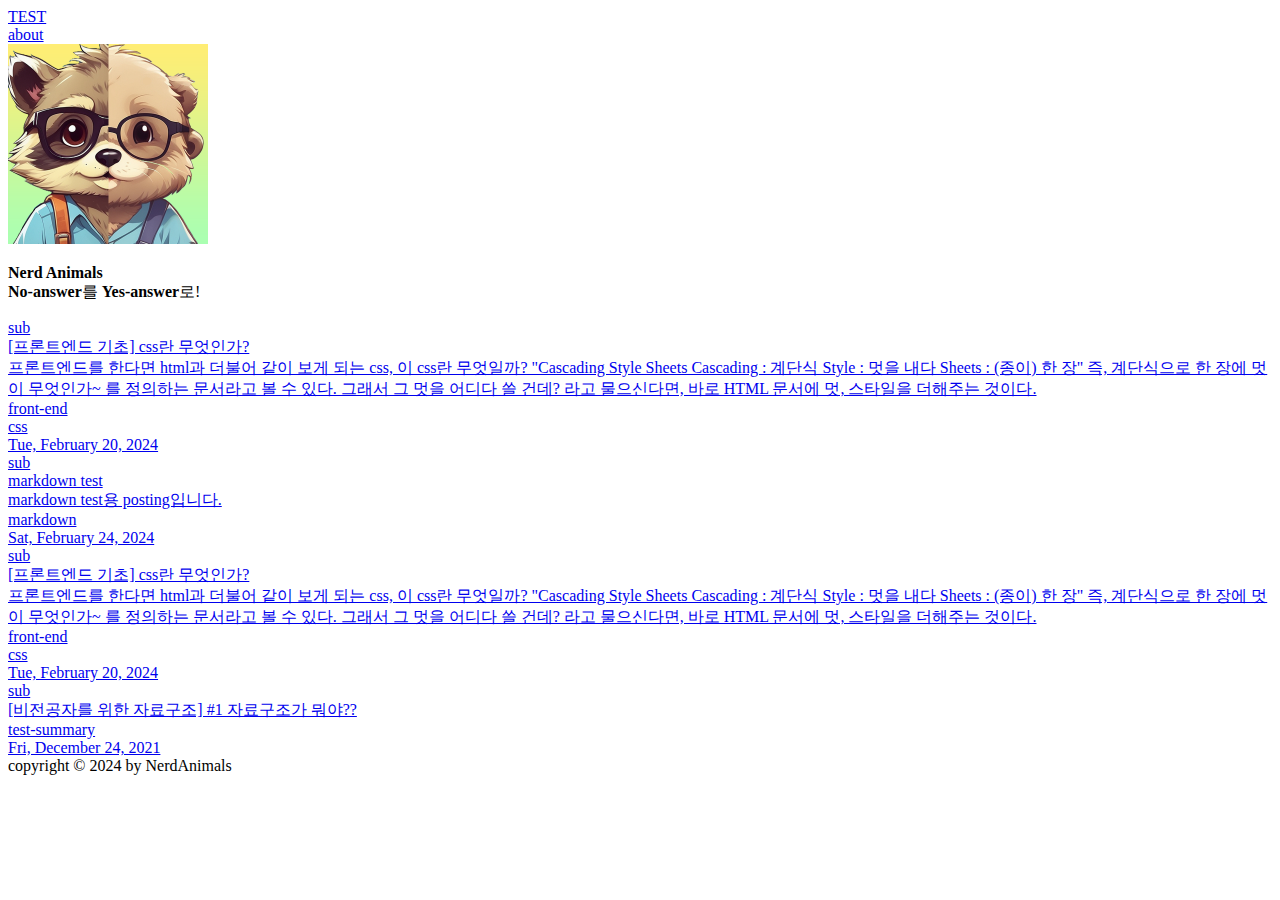
==== commit 566f2937: "deploy: 8f52cc04bd1d470bf0ac33cddd7bd314a2eb3d9d" ====
--- a/index.html
+++ b/index.html
@@ -1 +1,2 @@
-<!DOCTYPE html><html lang="en"><head><meta charSet="utf-8"/><meta name="viewport" content="width=device-width, initial-scale=1"/><link rel="preload" href="/na-log-test/_next/static/media/c9a5bc6a7c948fb0-s.p.woff2" as="font" crossorigin="" type="font/woff2"/><link rel="stylesheet" href="/na-log-test/_next/static/css/b51f90657ed8657c.css" crossorigin="" data-precedence="next"/><link rel="preload" as="script" fetchPriority="low" href="/na-log-test/_next/static/chunks/webpack-636dbce7d231930a.js" crossorigin=""/><script src="/na-log-test/_next/static/chunks/fd9d1056-cc48c28d170fddc2.js" async="" crossorigin=""></script><script src="/na-log-test/_next/static/chunks/69-a94528bac6d03994.js" async="" crossorigin=""></script><script src="/na-log-test/_next/static/chunks/main-app-6301a125e697e676.js" async="" crossorigin=""></script><script src="/na-log-test/_next/static/chunks/250-f34b15646357af47.js" async=""></script><script src="/na-log-test/_next/static/chunks/749-68e14fae5ac1ad2d.js" async=""></script><script src="/na-log-test/_next/static/chunks/app/page-bafaef4af96e6dd7.js" async=""></script><title>na-log</title><meta name="description" content="비전공자 개발자들의 no-answer를 yes-answer로 바꿔가는 기록"/><link rel="icon" href="/na-log-test/favicon.ico" type="image/x-icon" sizes="64x64"/><meta name="next-size-adjust"/><link rel="stylesheet" href="https://cdnjs.cloudflare.com/ajax/libs/font-awesome/6.5.1/css/all.min.css"/><script src="/na-log-test/_next/static/chunks/polyfills-c67a75d1b6f99dc8.js" crossorigin="" noModule=""></script></head><body class="__className_123347"><div class="page-wrapper"><div class="page-header-wrapper"><header class="page-header"><div class="home-section"><a class="link" href="/na-log-test">na-log</a></div><div class="category-section"><a class="link" href="/na-log-test/about">about</a></div></header></div><div><div class="bio"><img alt="profile" loading="lazy" width="200" height="200" decoding="async" data-nimg="1" class="bio-profile" style="color:transparent" src="/na-log/profile.png"/><div class="bio-introduction"><strong>Nerd Animals</strong><br/> <strong>No-answer</strong>를 <strong>Yes-answer</strong>로!</div></div><main><div class="post-card-wrapper"><a class="post-card" href="/na-log-test/post/otter/main/sub/0-markdown-test"><div class="post-card-category">sub</div><div class="post-card-title">markdown test</div><div class="post-card-summary">markdown test용 posting입니다.</div><div class="post-card-info"><div class="post-card-tags"><div class="post-card-tag">markdown</div></div><div class="post-card-date">Sat, February 24, 2024</div></div></a><a class="post-card" href="/na-log-test/post/otter/main/sub/1-frontend-css"><div class="post-card-category">sub</div><div class="post-card-title">[프론트엔드 기초] css란 무엇인가?</div><div class="post-card-summary">프론트엔드를 한다면 html과 더불어 같이 보게 되는 css, 이 css란 무엇일까? &quot;Cascading Style Sheets Cascading : 계단식 Style : 멋을 내다 Sheets : (종이) 한 장&quot; 즉, 계단식으로 한 장에 멋이 무엇인가~ 를 정의하는 문서라고 볼 수 있다. 그래서 그 멋을 어디다 쓸 건데? 라고 물으신다면, 바로 HTML 문서에 멋, 스타일을 더해주는 것이다.</div><div class="post-card-info"><div class="post-card-tags"><div class="post-card-tag">front-end</div><div class="post-card-tag">css</div></div><div class="post-card-date">Tue, February 20, 2024</div></div></a><a class="post-card" href="/na-log-test/post/raccoon/main/sub/0-post"><div class="post-card-category">sub</div><div class="post-card-title">[비전공자를 위한 자료구조] #1 자료구조가 뭐야??</div><div class="post-card-summary">test-summary</div><div class="post-card-info"><div class="post-card-tags"></div><div class="post-card-date">Fri, December 24, 2021</div></div></a></div></main></div><div class="footer-wrapper"><footer class="page-footer">copyright © 2024 by NerdAnimals</footer></div></div><script src="/na-log-test/_next/static/chunks/webpack-636dbce7d231930a.js" crossorigin="" async=""></script><script>(self.__next_f=self.__next_f||[]).push([0]);self.__next_f.push([2,null])</script><script>self.__next_f.push([1,"1:HL[\"/na-log-test/_next/static/media/c9a5bc6a7c948fb0-s.p.woff2\",\"font\",{\"crossOrigin\":\"\",\"type\":\"font/woff2\"}]\n2:HL[\"/na-log-test/_next/static/css/b51f90657ed8657c.css\",\"style\",{\"crossOrigin\":\"\"}]\n0:\"$L3\"\n"])</script><script>self.__next_f.push([1,"4:I[7690,[],\"\"]\n6:I[1749,[\"250\",\"static/chunks/250-f34b15646357af47.js\",\"749\",\"static/chunks/749-68e14fae5ac1ad2d.js\",\"931\",\"static/chunks/app/page-bafaef4af96e6dd7.js\"],\"Image\"]\n7:I[5250,[\"250\",\"static/chunks/250-f34b15646357af47.js\",\"749\",\"static/chunks/749-68e14fae5ac1ad2d.js\",\"931\",\"static/chunks/app/page-bafaef4af96e6dd7.js\"],\"\"]\n8:I[5613,[],\"\"]\n9:I[1778,[],\"\"]\nb:I[8955,[],\"\"]\nc:[]\n"])</script><script>self.__next_f.push([1,"3:[[[\"$\",\"link\",\"0\",{\"rel\":\"stylesheet\",\"href\":\"/na-log-test/_next/static/css/b51f90657ed8657c.css\",\"precedence\":\"next\",\"crossOrigin\":\"\"}]],[\"$\",\"$L4\",null,{\"buildId\":\"pX3je01U0d1j_ON_Sd-pd\",\"assetPrefix\":\"/na-log-test\",\"initialCanonicalUrl\":\"/\",\"initialTree\":[\"\",{\"children\":[\"__PAGE__\",{}]},\"$undefined\",\"$undefined\",true],\"initialSeedData\":[\"\",{\"children\":[\"__PAGE__\",{},[\"$L5\",[\"$\",\"div\",null,{\"children\":[[\"$\",\"div\",null,{\"className\":\"bio\",\"children\":[[\"$\",\"$L6\",null,{\"className\":\"bio-profile\",\"src\":\"/na-log/profile.png\",\"alt\":\"profile\",\"width\":200,\"height\":200}],[\"$\",\"div\",null,{\"className\":\"bio-introduction\",\"children\":[[\"$\",\"strong\",null,{\"children\":\"Nerd Animals\"}],[\"$\",\"br\",null,{}],\" \",[\"$\",\"strong\",null,{\"children\":\"No-answer\"}],\"를 \",[\"$\",\"strong\",null,{\"children\":\"Yes-answer\"}],\"로!\"]}]]}],[\"$\",\"main\",null,{\"children\":[\"$\",\"div\",null,{\"className\":\"post-card-wrapper\",\"children\":[[\"$\",\"$L7\",\"otter/main/sub/0-markdown-test.mdx\",{\"className\":\"post-card\",\"href\":\"/post/otter/main/sub/0-markdown-test\",\"children\":[[\"$\",\"div\",null,{\"className\":\"post-card-category\",\"children\":\"sub\"}],[\"$\",\"div\",null,{\"className\":\"post-card-title\",\"children\":\"markdown test\"}],[\"$\",\"div\",null,{\"className\":\"post-card-summary\",\"children\":\"markdown test용 posting입니다.\"}],[\"$\",\"div\",null,{\"className\":\"post-card-info\",\"children\":[[\"$\",\"div\",null,{\"className\":\"post-card-tags\",\"children\":[[\"$\",\"div\",\"markdown\",{\"className\":\"post-card-tag\",\"children\":\"markdown\"}]]}],[\"$\",\"div\",null,{\"className\":\"post-card-date\",\"children\":\"Sat, February 24, 2024\"}]]}]]}],[\"$\",\"$L7\",\"otter/main/sub/1-frontend-css.mdx\",{\"className\":\"post-card\",\"href\":\"/post/otter/main/sub/1-frontend-css\",\"children\":[[\"$\",\"div\",null,{\"className\":\"post-card-category\",\"children\":\"sub\"}],[\"$\",\"div\",null,{\"className\":\"post-card-title\",\"children\":\"[프론트엔드 기초] css란 무엇인가?\"}],[\"$\",\"div\",null,{\"className\":\"post-card-summary\",\"children\":\"프론트엔드를 한다면 html과 더불어 같이 보게 되는 css, 이 css란 무엇일까? \\\"Cascading Style Sheets Cascading : 계단식 Style : 멋을 내다 Sheets : (종이) 한 장\\\" 즉, 계단식으로 한 장에 멋이 무엇인가~ 를 정의하는 문서라고 볼 수 있다. 그래서 그 멋을 어디다 쓸 건데? 라고 물으신다면, 바로 HTML 문서에 멋, 스타일을 더해주는 것이다.\"}],[\"$\",\"div\",null,{\"className\":\"post-card-info\",\"children\":[[\"$\",\"div\",null,{\"className\":\"post-card-tags\",\"children\":[[\"$\",\"div\",\"front-end\",{\"className\":\"post-card-tag\",\"children\":\"front-end\"}],[\"$\",\"div\",\"css\",{\"className\":\"post-card-tag\",\"children\":\"css\"}]]}],[\"$\",\"div\",null,{\"className\":\"post-card-date\",\"children\":\"Tue, February 20, 2024\"}]]}]]}],[\"$\",\"$L7\",\"raccoon/main/sub/0-post.mdx\",{\"className\":\"post-card\",\"href\":\"/post/raccoon/main/sub/0-post\",\"children\":[[\"$\",\"div\",null,{\"className\":\"post-card-category\",\"children\":\"sub\"}],[\"$\",\"div\",null,{\"className\":\"post-card-title\",\"children\":\"[비전공자를 위한 자료구조] #1 자료구조가 뭐야??\"}],[\"$\",\"div\",null,{\"className\":\"post-card-summary\",\"children\":\"test-summary\"}],[\"$\",\"div\",null,{\"className\":\"post-card-info\",\"children\":[[\"$\",\"div\",null,{\"className\":\"post-card-tags\",\"children\":null}],[\"$\",\"div\",null,{\"className\":\"post-card-date\",\"children\":\"Fri, December 24, 2021\"}]]}]]}]]}]}]]}],null]]},[null,[\"$\",\"html\",null,{\"lang\":\"en\",\"children\":[[\"$\",\"head\",null,{\"children\":[\"$\",\"link\",null,{\"rel\":\"stylesheet\",\"href\":\"https://cdnjs.cloudflare.com/ajax/libs/font-awesome/6.5.1/css/all.min.css\"}]}],[\"$\",\"body\",null,{\"className\":\"__className_123347\",\"children\":[\"$\",\"div\",null,{\"className\":\"page-wrapper\",\"children\":[[\"$\",\"div\",null,{\"className\":\"page-header-wrapper\",\"children\":[\"$\",\"header\",null,{\"className\":\"page-header\",\"children\":[[\"$\",\"div\",null,{\"className\":\"home-section\",\"children\":[\"$\",\"$L7\",null,{\"className\":\"link\",\"href\":\"/\",\"children\":\"na-log\"}]}],[\"$\",\"div\",null,{\"className\":\"category-section\",\"children\":[\"$\",\"$L7\",null,{\"className\":\"link\",\"href\":\"/about\",\"children\":\"about\"}]}]]}]}],[\"$\",\"$L8\",null,{\"parallelRouterKey\":\"children\",\"segmentPath\":[\"children\"],\"loading\":\"$undefined\",\"loadingStyles\":\"$undefined\",\"loadingScripts\":\"$undefined\",\"hasLoading\":false,\"error\":\"$undefined\",\"errorStyles\":\"$undefined\",\"errorScripts\":\"$undefined\",\"template\":[\"$\",\"$L9\",null,{}],\"templateStyles\":\"$undefined\",\"templateScripts\":\"$undefined\",\"notFound\":[[\"$\",\"title\",null,{\"children\":\"404: This page could not be found.\"}],[\"$\",\"div\",null,{\"style\":{\"fontFamily\":\"system-ui,\\\"Segoe UI\\\",Roboto,Helvetica,Arial,sans-serif,\\\"Apple Color Emoji\\\",\\\"Segoe UI Emoji\\\"\",\"height\":\"100vh\",\"textAlign\":\"center\",\"display\":\"flex\",\"flexDirection\":\"column\",\"alignItems\":\"center\",\"justifyContent\":\"center\"},\"children\":[\"$\",\"div\",null,{\"children\":[[\"$\",\"style\",null,{\"dangerouslySetInnerHTML\":{\"__html\":\"body{color:#000;background:#fff;margin:0}.next-error-h1{border-right:1px solid rgba(0,0,0,.3)}@media (prefers-color-scheme:dark){body{color:#fff;background:#000}.next-error-h1{border-right:1px solid rgba(255,255,255,.3)}}\"}}],[\"$\",\"h1\",null,{\"className\":\"next-error-h1\",\"style\":{\"display\":\"inline-block\",\"margin\":\"0 20px 0 0\",\"padding\":\"0 23px 0 0\",\"fontSize\":24,\"fontWeight\":500,\"verticalAlign\":\"top\",\"lineHeight\":\"49px\"},\"children\":\"404\"}],[\"$\",\"div\",null,{\"style\":{\"display\":\"inline-block\"},\"children\":[\"$\",\"h2\",null,{\"style\":{\"fontSize\":14,\"fontWeight\":400,\"lineHeight\":\"49px\",\"margin\":0},\"children\":\"This page could not be found.\"}]}]]}]}]],\"notFoundStyles\":[],\"styles\":null}],[\"$\",\"div\",null,{\"className\":\"footer-wrapper\",\"children\":[\"$\",\"footer\",null,{\"className\":\"page-footer\",\"children\":\"copyright © 2024 by NerdAnimals\"}]}]]}]}]]}],null]],\"initialHead\":[false,\"$La\"],\"globalErrorComponent\":\"$b\",\"missingSlots\":\"$Wc\"}]]\n"])</script><script>self.__next_f.push([1,"a:[[\"$\",\"meta\",\"0\",{\"name\":\"viewport\",\"content\":\"width=device-width, initial-scale=1\"}],[\"$\",\"meta\",\"1\",{\"charSet\":\"utf-8\"}],[\"$\",\"title\",\"2\",{\"children\":\"na-log\"}],[\"$\",\"meta\",\"3\",{\"name\":\"description\",\"content\":\"비전공자 개발자들의 no-answer를 yes-answer로 바꿔가는 기록\"}],[\"$\",\"link\",\"4\",{\"rel\":\"icon\",\"href\":\"/na-log-test/favicon.ico\",\"type\":\"image/x-icon\",\"sizes\":\"64x64\"}],[\"$\",\"meta\",\"5\",{\"name\":\"next-size-adjust\"}]]\n5:null\n"])</script><script>self.__next_f.push([1,""])</script></body></html>+<!DOCTYPE html><html lang="en"><head><meta charSet="utf-8"/><meta name="viewport" content="width=device-width, initial-scale=1"/><link rel="preload" href="/na-log-test/_next/static/media/c9a5bc6a7c948fb0-s.p.woff2" as="font" crossorigin="" type="font/woff2"/><link rel="stylesheet" href="/na-log-test/_next/static/css/896748189224a407.css" crossorigin="" data-precedence="next"/><link rel="preload" as="script" fetchPriority="low" href="/na-log-test/_next/static/chunks/webpack-a5c894d480284350.js" crossorigin=""/><script src="/na-log-test/_next/static/chunks/fd9d1056-cc48c28d170fddc2.js" async="" crossorigin=""></script><script src="/na-log-test/_next/static/chunks/69-a94528bac6d03994.js" async="" crossorigin=""></script><script src="/na-log-test/_next/static/chunks/main-app-6301a125e697e676.js" async="" crossorigin=""></script><script src="/na-log-test/_next/static/chunks/935-5cc831383f8897c2.js" async=""></script><script src="/na-log-test/_next/static/chunks/250-0956bc4fb99183e3.js" async=""></script><script src="/na-log-test/_next/static/chunks/749-68e14fae5ac1ad2d.js" async=""></script><script src="/na-log-test/_next/static/chunks/app/page-8236d432be7e00a8.js" async=""></script><title>TEST</title><meta name="description" content="my blog"/><link rel="icon" href="/na-log-test/favicon.ico" type="image/x-icon" sizes="64x64"/><meta name="next-size-adjust"/><link rel="stylesheet" href="https://cdnjs.cloudflare.com/ajax/libs/font-awesome/6.5.1/css/all.min.css"/><script src="/na-log-test/_next/static/chunks/polyfills-c67a75d1b6f99dc8.js" crossorigin="" noModule=""></script></head><body class="__className_123347"><div class="page-wrapper"><div class="page-header-wrapper"><header class="page-header"><div class="home-section"><a class="link" href="/na-log-test">TEST</a></div><div class="category-section"><a class="link" href="/na-log-test/about">about</a></div></header></div><div class="bio"><img alt="profile" loading="lazy" width="200" height="200" decoding="async" data-nimg="1" class="bio-profile" style="color:transparent" src="profile.png"/><div class="bio-content"><p><strong>Nerd Animals</strong>
+<br/> <strong>No-answer</strong>를 <strong>Yes-answer</strong>로!</p></div></div><main class="post-card-wrapper"><a class="post-card" href="/na-log-test/post/otter/main/sub/0-frontend-css"><div class="post-card-category">sub</div><div class="post-card-title">[프론트엔드 기초] css란 무엇인가?</div><div class="post-card-summary">프론트엔드를 한다면 html과 더불어 같이 보게 되는 css, 이 css란 무엇일까? &quot;Cascading Style Sheets Cascading : 계단식 Style : 멋을 내다 Sheets : (종이) 한 장&quot; 즉, 계단식으로 한 장에 멋이 무엇인가~ 를 정의하는 문서라고 볼 수 있다. 그래서 그 멋을 어디다 쓸 건데? 라고 물으신다면, 바로 HTML 문서에 멋, 스타일을 더해주는 것이다.</div><div class="post-card-info"><div class="post-card-tags"><div class="post-card-tag">front-end</div><div class="post-card-tag">css</div></div><div class="post-card-date">Tue, February 20, 2024</div></div></a><a class="post-card" href="/na-log-test/post/otter/main/sub/0-markdown-test"><div class="post-card-category">sub</div><div class="post-card-title">markdown test</div><div class="post-card-summary">markdown test용 posting입니다.</div><div class="post-card-info"><div class="post-card-tags"><div class="post-card-tag">markdown</div></div><div class="post-card-date">Sat, February 24, 2024</div></div></a><a class="post-card" href="/na-log-test/post/otter/main/sub/1-frontend-css"><div class="post-card-category">sub</div><div class="post-card-title">[프론트엔드 기초] css란 무엇인가?</div><div class="post-card-summary">프론트엔드를 한다면 html과 더불어 같이 보게 되는 css, 이 css란 무엇일까? &quot;Cascading Style Sheets Cascading : 계단식 Style : 멋을 내다 Sheets : (종이) 한 장&quot; 즉, 계단식으로 한 장에 멋이 무엇인가~ 를 정의하는 문서라고 볼 수 있다. 그래서 그 멋을 어디다 쓸 건데? 라고 물으신다면, 바로 HTML 문서에 멋, 스타일을 더해주는 것이다.</div><div class="post-card-info"><div class="post-card-tags"><div class="post-card-tag">front-end</div><div class="post-card-tag">css</div></div><div class="post-card-date">Tue, February 20, 2024</div></div></a><a class="post-card" href="/na-log-test/post/raccoon/main/sub/0-post"><div class="post-card-category">sub</div><div class="post-card-title">[비전공자를 위한 자료구조] #1 자료구조가 뭐야??</div><div class="post-card-summary">test-summary</div><div class="post-card-info"><div class="post-card-tags"></div><div class="post-card-date">Fri, December 24, 2021</div></div></a></main><div class="footer-wrapper"><footer class="page-footer">copyright © 2024 by NerdAnimals</footer></div></div><script src="/na-log-test/_next/static/chunks/webpack-a5c894d480284350.js" crossorigin="" async=""></script><script>(self.__next_f=self.__next_f||[]).push([0]);self.__next_f.push([2,null])</script><script>self.__next_f.push([1,"1:HL[\"/na-log-test/_next/static/media/c9a5bc6a7c948fb0-s.p.woff2\",\"font\",{\"crossOrigin\":\"\",\"type\":\"font/woff2\"}]\n2:HL[\"/na-log-test/_next/static/css/896748189224a407.css\",\"style\",{\"crossOrigin\":\"\"}]\n0:\"$L3\"\n"])</script><script>self.__next_f.push([1,"4:I[7690,[],\"\"]\n6:I[1749,[\"935\",\"static/chunks/935-5cc831383f8897c2.js\",\"250\",\"static/chunks/250-0956bc4fb99183e3.js\",\"749\",\"static/chunks/749-68e14fae5ac1ad2d.js\",\"931\",\"static/chunks/app/page-8236d432be7e00a8.js\"],\"Image\"]\n7:I[5250,[\"935\",\"static/chunks/935-5cc831383f8897c2.js\",\"250\",\"static/chunks/250-0956bc4fb99183e3.js\",\"749\",\"static/chunks/749-68e14fae5ac1ad2d.js\",\"931\",\"static/chunks/app/page-8236d432be7e00a8.js\"],\"\"]\n9:I[5613,[],\"\"]\na:I[1778,[],\"\"]\nc:I[8955,[],\"\"]\nd:[]\n"])</script><script>self.__next_f.push([1,"3:[[[\"$\",\"link\",\"0\",{\"rel\":\"stylesheet\",\"href\":\"/na-log-test/_next/static/css/896748189224a407.css\",\"precedence\":\"next\",\"crossOrigin\":\"\"}]],[\"$\",\"$L4\",null,{\"buildId\":\"1ea47gbAkLMoxf15IB8LG\",\"assetPrefix\":\"/na-log-test\",\"initialCanonicalUrl\":\"/\",\"initialTree\":[\"\",{\"children\":[\"__PAGE__\",{}]},\"$undefined\",\"$undefined\",true],\"initialSeedData\":[\"\",{\"children\":[\"__PAGE__\",{},[\"$L5\",[[\"$\",\"div\",null,{\"className\":\"bio\",\"children\":[[\"$\",\"$L6\",null,{\"className\":\"bio-profile\",\"src\":\"profile.png\",\"alt\":\"profile\",\"width\":200,\"height\":200}],[\"$\",\"div\",null,{\"className\":\"bio-content\",\"children\":[\"$\",\"p\",null,{\"children\":[[\"$\",\"strong\",null,{\"children\":\"Nerd Animals\"}],\"\\n\",[\"$\",\"br\",null,{}],\" \",[\"$\",\"strong\",null,{\"children\":\"No-answer\"}],\"를 \",[\"$\",\"strong\",null,{\"children\":\"Yes-answer\"}],\"로!\"]}]}]]}],[\"$\",\"main\",null,{\"className\":\"post-card-wrapper\",\"children\":[[\"$\",\"$L7\",null,{\"className\":\"post-card\",\"href\":\"/post/otter/main/sub/0-frontend-css\",\"children\":[[\"$\",\"div\",null,{\"className\":\"post-card-category\",\"children\":\"sub\"}],[\"$\",\"div\",null,{\"className\":\"post-card-title\",\"children\":\"[프론트엔드 기초] css란 무엇인가?\"}],[\"$\",\"div\",null,{\"className\":\"post-card-summary\",\"children\":\"프론트엔드를 한다면 html과 더불어 같이 보게 되는 css, 이 css란 무엇일까? \\\"Cascading Style Sheets Cascading : 계단식 Style : 멋을 내다 Sheets : (종이) 한 장\\\" 즉, 계단식으로 한 장에 멋이 무엇인가~ 를 정의하는 문서라고 볼 수 있다. 그래서 그 멋을 어디다 쓸 건데? 라고 물으신다면, 바로 HTML 문서에 멋, 스타일을 더해주는 것이다.\"}],[\"$\",\"div\",null,{\"className\":\"post-card-info\",\"children\":[[\"$\",\"div\",null,{\"className\":\"post-card-tags\",\"children\":[[\"$\",\"div\",\"front-end\",{\"className\":\"post-card-tag\",\"children\":\"front-end\"}],[\"$\",\"div\",\"css\",{\"className\":\"post-card-tag\",\"children\":\"css\"}]]}],[\"$\",\"div\",null,{\"className\":\"post-card-date\",\"children\":\"Tue, February 20, 2024\"}]]}]]}],[\"$\",\"$L7\",null,{\"className\":\"post-card\",\"href\":\"/post/otter/main/sub/0-markdown-test\",\"children\":[[\"$\",\"div\",null,{\"className\":\"post-card-category\",\"children\":\"sub\"}],[\"$\",\"div\",null,{\"className\":\"post-card-title\",\"children\":\"markdown test\"}],[\"$\",\"div\",null,{\"className\":\"post-card-summary\",\"children\":\"markdown test용 posting입니다.\"}],[\"$\",\"div\",null,{\"className\":\"post-card-info\",\"children\":[[\"$\",\"div\",null,{\"className\":\"post-card-tags\",\"children\":[[\"$\",\"div\",\"markdown\",{\"className\":\"post-card-tag\",\"children\":\"markdown\"}]]}],[\"$\",\"div\",null,{\"className\":\"post-card-date\",\"children\":\"Sat, February 24, 2024\"}]]}]]}],[\"$\",\"$L7\",null,{\"className\":\"post-card\",\"href\":\"/post/otter/main/sub/1-frontend-css\",\"children\":[[\"$\",\"div\",null,{\"className\":\"post-card-category\",\"children\":\"sub\"}],[\"$\",\"div\",null,{\"className\":\"post-card-title\",\"children\":\"[프론트엔드 기초] css란 무엇인가?\"}],[\"$\",\"div\",null,{\"className\":\"post-card-summary\",\"children\":\"프론트엔드를 한다면 html과 더불어 같이 보게 되는 css, 이 css란 무엇일까? \\\"Cascading Style Sheets Cascading : 계단식 Style : 멋을 내다 Sheets : (종이) 한 장\\\" 즉, 계단식으로 한 장에 멋이 무엇인가~ 를 정의하는 문서라고 볼 수 있다. 그래서 그 멋을 어디다 쓸 건데? 라고 물으신다면, 바로 HTML 문서에 멋, 스타일을 더해주는 것이다.\"}],[\"$\",\"div\",null,{\"className\":\"post-card-info\",\"children\":[[\"$\",\"div\",null,{\"className\":\"post-card-tags\",\"children\":[[\"$\",\"div\",\"front-end\",{\"className\":\"post-card-tag\",\"children\":\"front-end\"}],[\"$\",\"div\",\"css\",{\"className\":\"post-card-tag\",\"children\":\"css\"}]]}],[\"$\",\"div\",null,{\"className\":\"post-card-date\",\"children\":\"Tue, February 20, 2024\"}]]}]]}],[\"$\",\"$L7\",null,{\"className\":\"post-card\",\"href\":\"/post/raccoon/main/sub/0-post\",\"children\":[[\"$\",\"div\",null,{\"className\":\"post-card-category\",\"children\":\"sub\"}],[\"$\",\"div\",null,{\"className\":\"post-card-title\",\"children\":\"[비전공자를 위한 자료구조] #1 자료구조가 뭐야??\"}],[\"$\",\"div\",null,{\"className\":\"post-card-summary\",\"children\":\"test-summary\"}],[\"$\",\"div\",null,{\"className\":\"post-card-info\",\"children\":[[\"$\",\"div\",null,{\"className\":\"post-card-tags\",\"children\":null}],[\"$\",\"div\",null,{\"className\":\"post-card-date\",\"children\":\"Fri, December 24, 2021\"}]]}]]}]]}]],null]]},[null,[\"$\",\"html\",null,{\"lang\":\"en\",\"children\":[[\"$\",\"head\",null,{\"children\":[\"$\",\"link\",null,{\"rel\":\"stylesheet\",\"href\":\"https://cdnjs.cloudflare.com/ajax/libs/font-awesome/6.5.1/css/all.min.css\"}]}],[\"$\",\"body\",null,{\"className\":\"__className_123347\",\"children\":[\"$\",\"div\",null,{\"className\":\"page-wrapper\",\"children\":[\"$L8\",[\"$\",\"$L9\",null,{\"parallelRouterKey\":\"children\",\"segmentPath\":[\"children\"],\"loading\":\"$undefined\",\"loadingStyles\":\"$undefined\",\"loadingScripts\":\"$undefined\",\"hasLoading\":false,\"error\":\"$undefined\",\"errorStyles\":\"$undefined\",\"errorScripts\":\"$undefined\",\"template\":[\"$\",\"$La\",null,{}],\"templateStyles\":\"$undefined\",\"templateScripts\":\"$undefined\",\"notFound\":[[\"$\",\"title\",null,{\"children\":\"404: This page could not be found.\"}],[\"$\",\"div\",null,{\"style\":{\"fontFamily\":\"system-ui,\\\"Segoe UI\\\",Roboto,Helvetica,Arial,sans-serif,\\\"Apple Color Emoji\\\",\\\"Segoe UI Emoji\\\"\",\"height\":\"100vh\",\"textAlign\":\"center\",\"display\":\"flex\",\"flexDirection\":\"column\",\"alignItems\":\"center\",\"justifyContent\":\"center\"},\"children\":[\"$\",\"div\",null,{\"children\":[[\"$\",\"style\",null,{\"dangerouslySetInnerHTML\":{\"__html\":\"body{color:#000;background:#fff;margin:0}.next-error-h1{border-right:1px solid rgba(0,0,0,.3)}@media (prefers-color-scheme:dark){body{color:#fff;background:#000}.next-error-h1{border-right:1px solid rgba(255,255,255,.3)}}\"}}],[\"$\",\"h1\",null,{\"className\":\"next-error-h1\",\"style\":{\"display\":\"inline-block\",\"margin\":\"0 20px 0 0\",\"padding\":\"0 23px 0 0\",\"fontSize\":24,\"fontWeight\":500,\"verticalAlign\":\"top\",\"lineHeight\":\"49px\"},\"children\":\"404\"}],[\"$\",\"div\",null,{\"style\":{\"display\":\"inline-block\"},\"children\":[\"$\",\"h2\",null,{\"style\":{\"fontSize\":14,\"fontWeight\":400,\"lineHeight\":\"49px\",\"margin\":0},\"children\":\"This page could not be found.\"}]}]]}]}]],\"notFoundStyles\":[],\"styles\":null}],[\"$\",\"div\",null,{\"className\":\"footer-wrapper\",\"children\":[\"$\",\"footer\",null,{\"className\":\"page-footer\",\"children\":\"copyright © 2024 by NerdAnimals\"}]}]]}]}]]}],null]],\"initialHead\":[false,\"$Lb\"],\"globalErrorComponent\":\"$c\",\"missingSlots\":\"$Wd\"}]]\n"])</script><script>self.__next_f.push([1,"8:[\"$\",\"div\",null,{\"className\":\"page-header-wrapper\",\"children\":[\"$\",\"header\",null,{\"className\":\"page-header\",\"children\":[[\"$\",\"div\",null,{\"className\":\"home-section\",\"children\":[\"$\",\"$L7\",null,{\"className\":\"link\",\"href\":\"/\",\"children\":\"TEST\"}]}],[\"$\",\"div\",null,{\"className\":\"category-section\",\"children\":[\"$\",\"$L7\",null,{\"className\":\"link\",\"href\":\"/about\",\"children\":\"about\"}]}]]}]}]\nb:[[\"$\",\"meta\",\"0\",{\"name\":\"viewport\",\"content\":\"width=device-width, initial-scale=1\"}],[\"$\",\"meta\",\"1\",{\"charSet\":\"utf-8\"}],[\""])</script><script>self.__next_f.push([1,"$\",\"title\",\"2\",{\"children\":\"TEST\"}],[\"$\",\"meta\",\"3\",{\"name\":\"description\",\"content\":\"my blog\"}],[\"$\",\"link\",\"4\",{\"rel\":\"icon\",\"href\":\"/na-log-test/favicon.ico\",\"type\":\"image/x-icon\",\"sizes\":\"64x64\"}],[\"$\",\"meta\",\"5\",{\"name\":\"next-size-adjust\"}]]\n5:null\n"])</script><script>self.__next_f.push([1,""])</script></body></html>